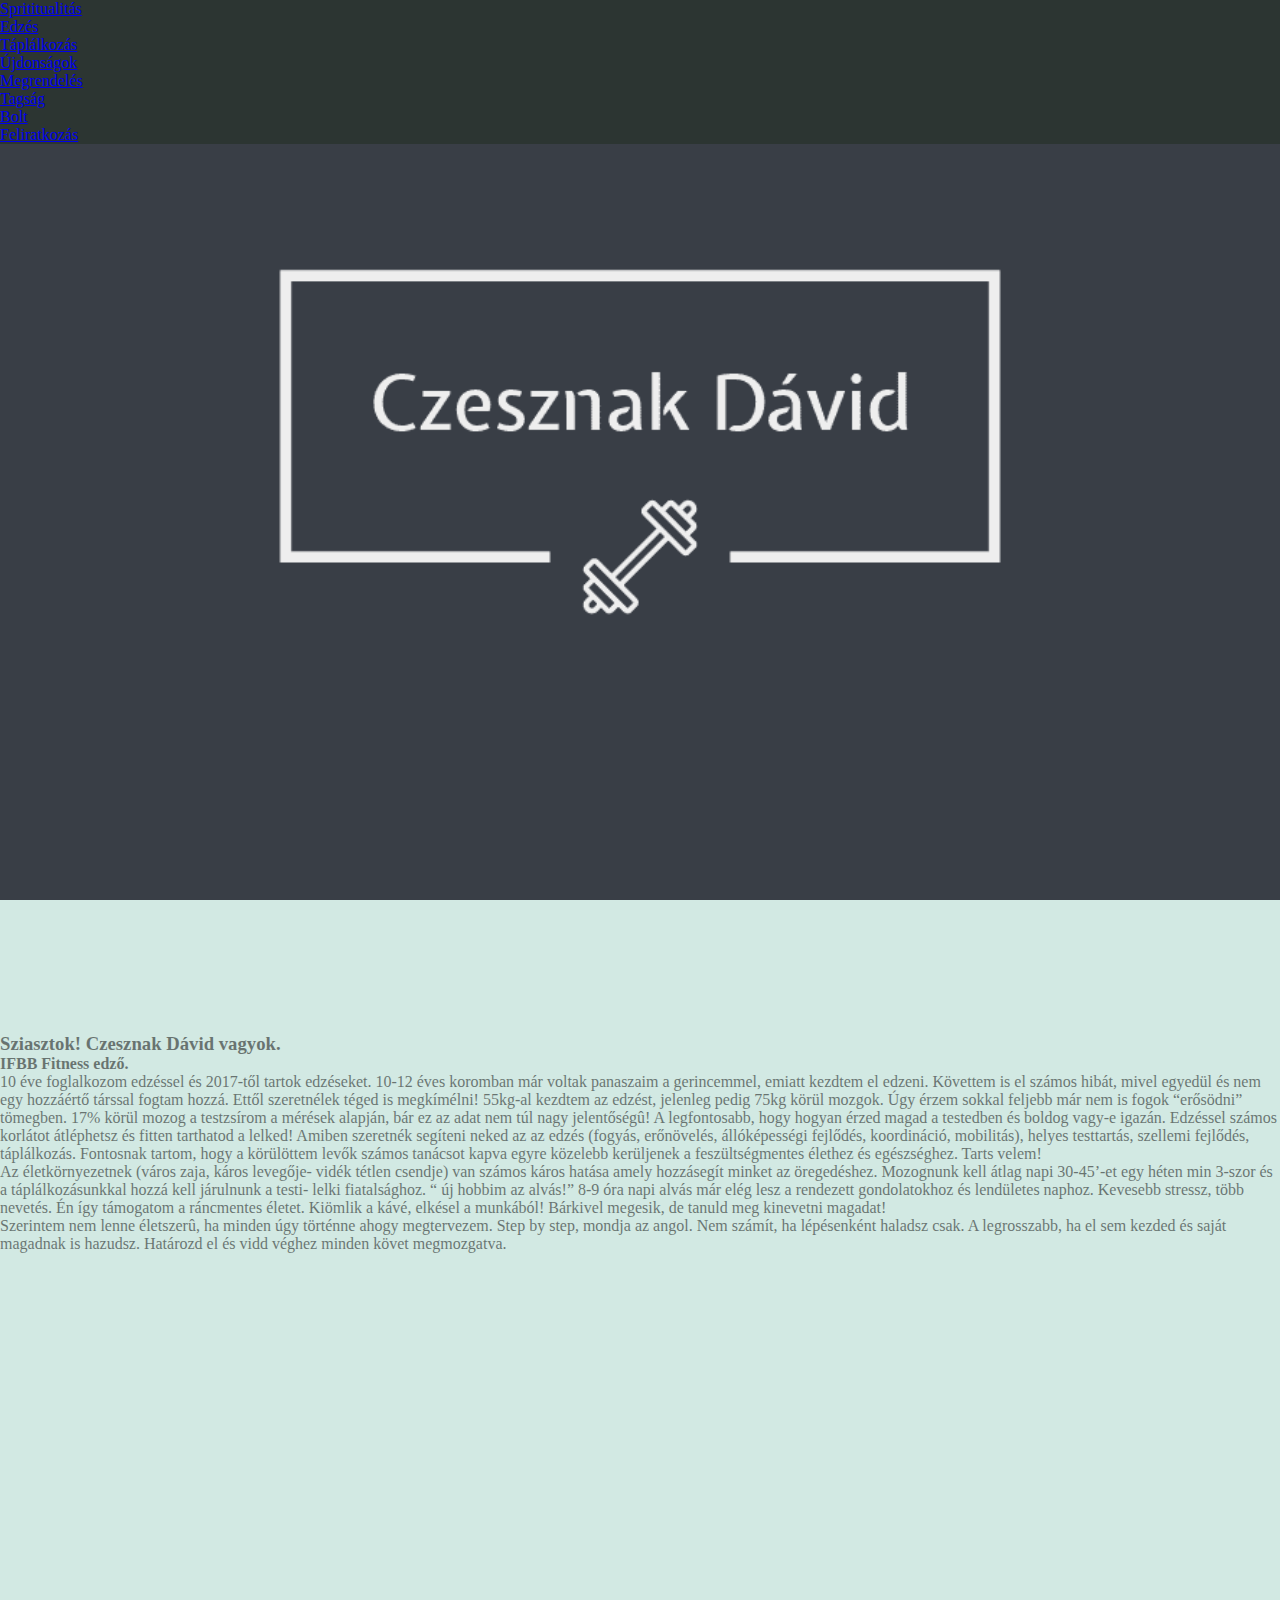
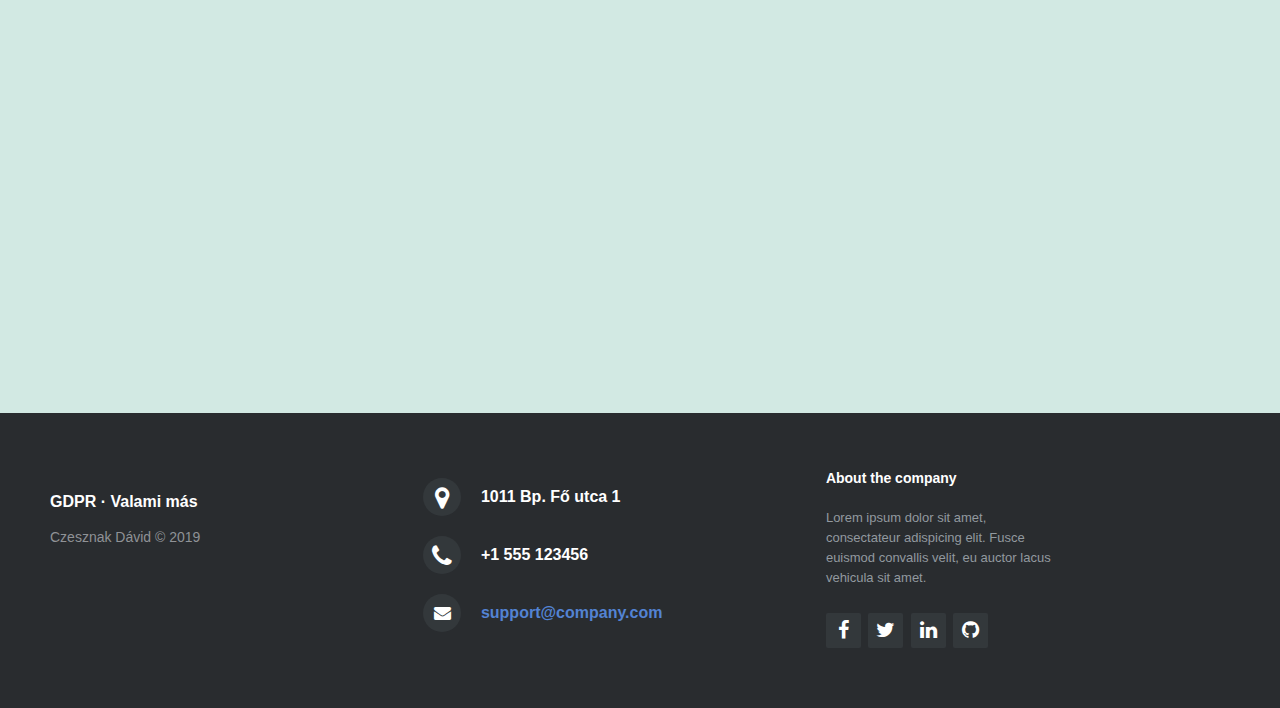
==== index.html @ 1b3cde41 "submission in progress" ====
<!DOCTYPE html>
<html lang="en">
<head>
  <meta charset="UTF-8">
  <meta name="viewport" content="width=device-width, initial-scale=1.0">
  <meta http-equiv="X-UA-Compatible" content="ie=edge">
  <link rel="stylesheet" href="https://stackpath.bootstrapcdn.com/bootstrap/4.1.3/css/bootstrap.min.css" integrity="sha384-MCw98/SFnGE8fJT3GXwEOngsV7Zt27NXFoaoApmYm81iuXoPkFOJwJ8ERdknLPMO" crossorigin="anonymous">
  <link rel="stylesheet" type="text/css" href="css/main.css">
  <link rel="stylesheet" type="text/css" href="css/index.css">
  <!--footer-->
	<link rel="stylesheet" href="http://maxcdn.bootstrapcdn.com/font-awesome/4.2.0/css/font-awesome.min.css">
  <link href="http://fonts.googleapis.com/css?family=Cookie" rel="stylesheet" type="text/css">
  <link rel="stylesheet" type="text/css" href="css/footer.css">
  <title>Czesznak Dávid</title>
</head>
<body>
  <header>
      <div class="pos-f-t">
          <div class="collapse" id="navbarToggleExternalContent">
            <div class="mydark bg-dark p-4">
              <h5 class="text-white h4"></h5>
              <ul class="list-group list-group-flush">
                  <li><a class="link list-group-item bg-dark" href="spirit.html">Sprititualitás</a></li>
                  <li><a class="link list-group-item bg-dark" href="training.html">Edzés</a></li>
                  <li><a class="link list-group-item bg-dark" href="eating.html">Táplálkozás</a></li>
                  <li><a class="link list-group-item bg-dark" href="news.html">Újdonságok</a></li>
                  <li><a class="link list-group-item bg-dark" href="order.html">Megrendelés</a></li>
                  <li><a class="link list-group-item bg-dark" href="membership.html">Tagság</a></li>
                  <li><a class="link list-group-item bg-dark" href="shop.html">Bolt</a></li>
                  <li><a class="link list-group-item bg-dark" href="register.html">Feliratkozás</a></li>
                </ul>
            </div>
          </div>
          <nav class="mydark navbar navbar-dark bg-dark">
            <button class="navbar-toggler" type="button" data-toggle="collapse" data-target="#navbarToggleExternalContent" aria-controls="navbarToggleExternalContent" aria-expanded="false" aria-label="Toggle navigation">
              <span class="navbar-toggler-icon"></span>
            </button>
          </nav>
        </div>

        <div class="cp-nav navbar-expand-lg justify-content-center">
          <nav class="navbar navbar-expand-lg navbar-dark bg-dark justify-content-center" style="background-color: #2C3532;">
            <ul class="navbar-nav nav justify-content-center">
              <li class="nav-item"><a class="nav-link" href="spirit.html">Sprititualitás</a></li>
              <li class="nav-item"><a class="nav-link" href="training.html">Edzés</a></li>
              <li class="nav-item"><a class="nav-link" href="eating.html">Táplálkozás</a></li>
              <li class="nav-item"><a class="nav-link" href="news.html">Újdonságok</a></li>
              <li class="nav-item"><a class="nav-link" href="order.html">Megrendelés</a></li>
              <li class="nav-item"><a class="nav-link" href="membership.html">Tagság</a></li>
              <li class="nav-item"><a class="nav-link" href="shop.html">Bolt</a></li>
              <li class="nav-item"><a class="nav-link" href="submission.html">Feliratkozás</a></li>
            </ul>
          </nav>
        </div>
  </header>
  <div class="header-picture parallax">
  </div>
  <div class="container  align-self-center d-flex align-items-center">
    <div class="content text-justify">
      <h3 class="font-weight-bold">Sziasztok! Czesznak Dávid vagyok.</h3>
      <h4 class="text-uppercase">IFBB Fitness edző. </h4>
      <p></p>
      <p>
        10 éve foglalkozom edzéssel és 2017-től tartok edzéseket.
        10-12 éves koromban már voltak panaszaim a gerincemmel, emiatt kezdtem el edzeni.
        Követtem is el számos hibát, mivel egyedül és nem egy hozzáértő társsal fogtam hozzá.
        Ettől szeretnélek téged is megkímélni! 55kg-al kezdtem az edzést, jelenleg pedig 75kg körül mozgok.
        Úgy érzem sokkal feljebb már nem is fogok “erősödni” tömegben.
        17% körül mozog a testzsírom a mérések alapján, bár ez az adat nem túl nagy jelentőségû!
        A legfontosabb, hogy hogyan érzed magad a testedben és boldog vagy-e igazán.
        Edzéssel számos korlátot átléphetsz és fitten tarthatod a lelked!
        Amiben szeretnék segíteni neked az az edzés (fogyás, erőnövelés, állóképességi fejlődés, koordináció, mobilitás), helyes testtartás, szellemi fejlődés, táplálkozás.
        Fontosnak tartom, hogy a körülöttem levők számos tanácsot kapva egyre közelebb kerüljenek a feszültségmentes élethez és egészséghez. Tarts velem!
      </p>
      <p>  
        Az életkörnyezetnek (város zaja, káros levegője- vidék tétlen csendje) van számos káros hatása amely hozzásegít minket az öregedéshez.
        Mozognunk kell átlag napi 30-45’-et egy héten min 3-szor és a táplálkozásunkkal hozzá kell járulnunk a testi- lelki fiatalsághoz.
        “ új hobbim az alvás!” 8-9 óra napi alvás már elég lesz a rendezett gondolatokhoz és lendületes naphoz.
        Kevesebb stressz, több nevetés. Én így támogatom a ráncmentes életet.
        Kiömlik a kávé, elkésel a munkából! Bárkivel megesik, de tanuld meg kinevetni magadat!
      </p>
      <p>  
        Szerintem nem lenne életszerû, ha minden úgy történne ahogy megtervezem. Step by step, mondja az angol.
        Nem számít, ha lépésenként haladsz csak. A legrosszabb, ha el sem kezded és saját magadnak is hazudsz.
        Határozd el és vidd véghez minden követ megmozgatva.
      </p>
    </div>
  </div>
  <footer class="footer-distributed">
      <div class="footer-left">
          <p class="footer-links">
            <a href="#">GDPR</a>
            ·
            <a href="#">Valami más</a>
          </p>
  
          <p class="footer-company-name">Czesznak Dávid &copy; 2019</p>
        </div>
  
        <div class="footer-center">
  
          <div>
            <i class="fa fa-map-marker"></i>
            <p>1011 Bp. Fő utca 1</p>
          </div>
  
          <div>
            <i class="fa fa-phone"></i>
            <p>+1 555 123456</p>
          </div>
  
          <div>
            <i class="fa fa-envelope"></i>
            <p><a href="mailto:support@company.com">support@company.com</a></p>
          </div>
  
        </div>
  
        <div class="footer-right">
  
          <p class="footer-company-about">
            <span>About the company</span>
            Lorem ipsum dolor sit amet, consectateur adispicing elit. Fusce euismod convallis velit, eu auctor lacus vehicula sit amet.
          </p>
  
          <div class="footer-icons">
  
            <a href="#"><i class="fa fa-facebook"></i></a>
            <a href="#"><i class="fa fa-twitter"></i></a>
            <a href="#"><i class="fa fa-linkedin"></i></a>
            <a href="#"><i class="fa fa-github"></i></a>
  
          </div>
  
        </div>
  </footer>

  <script src="https://code.jquery.com/jquery-3.3.1.slim.min.js" 
  integrity="sha384-q8i/X+965DzO0rT7abK41JStQIAqVgRVzpbzo5smXKp4YfRvH+8abtTE1Pi6jizo" 
  crossorigin="anonymous"></script>
<script src="https://cdnjs.cloudflare.com/ajax/libs/popper.js/1.14.3/umd/popper.min.js" 
integrity="sha384-ZMP7rVo3mIykV+2+9J3UJ46jBk0WLaUAdn689aCwoqbBJiSnjAK/l8WvCWPIPm49" 
crossorigin="anonymous"></script>
<script src="https://stackpath.bootstrapcdn.com/bootstrap/4.1.3/js/bootstrap.min.js" 
integrity="sha384-ChfqqxuZUCnJSK3+MXmPNIyE6ZbWh2IMqE241rYiqJxyMiZ6OW/JmZQ5stwEULTy" 
crossorigin="anonymous"></script>
  <script src="js/app.js" type="text/javascript"></script>
  
</body>
</html>
---- css/main.css ----
*{
  border: 0;
  margin: 0;
  padding: 0;
}

body{
  background-color: #D2E9E3;
}

.cp-nav{
  display: none;
}


.pos-f-t, .collapse, .mydark{
  background-color: #2C3532;
}


.link{
  color: #D8B08C;
  text-decoration: none;
}

.navbar-name{
  color: #9A9DA0;
  width: 100%;
}

.link:hover{
  color: #D2E9E3;;
  text-decoration: none;
  transition: .3s;
}

ul{
  list-style-type: none;
}

.header-picture img{
  padding: 0;
  margin: 0;
  width: 100%;
  height: 100%;
}


.no-cssanimations .cb-slideshow li span {
opacity: 1;
}

@media only screen and (min-width: 992px) {
  header{
    overflow: hidden;
    transition: 0.4s;
    position: fixed;
    width: 100%;
    top: 0;
    z-index: 99;
  }
  .pos-f-t{
    display: none;
  }

  .cp-nav{
    display: block;
    width: 100%;
  }

  .navbar{
    width: 100%;
  }

  .nav-item a{
    text-align: center;
  }

  .slideshow,
.slideshow:after{
  top: 50px;
}

  .container{
    height: 100vh;
  }

  .text-center{
    text-align: center;
    position: absolute;
    top: 50%;
    left: 45%;
    right: 45%;
    opacity: .5;
  }
}
---- css/index.css ----
.parallax{
  background-image: url('/img/facebook_cover_photo_2.png');
  min-height: 550px;
  background-attachment: fixed;
  background-position: center;
  background-repeat: no-repeat;
}

.content{
  opacity: .5;
}

@media only screen and (min-width: 992px){
  .parallax{
    background-image: url('/img/facebook_cover_photo_2.png');
    min-height: 1033px;
    background-attachment: fixed;
    background-position: center;
    background-repeat: no-repeat;
    background-size: cover;
  }
}
---- css/footer.css ----
.footer-distributed{
	background-color: #292c2f;
	box-shadow: 0 1px 1px 0 rgba(0, 0, 0, 0.12);
	box-sizing: border-box;
	width: 100%;
	text-align: left;
	font: bold 16px sans-serif;

	padding: 55px 50px;
	margin-top: 80px;
}

.footer-distributed .footer-left,
.footer-distributed .footer-center,
.footer-distributed .footer-right{
	display: inline-block;
	vertical-align: top;
}

/* Footer left */

.footer-distributed .footer-left{
	width: 30%;
}

/* The company logo */

.footer-distributed h3{
	color:  #ffffff;
	font: normal 36px 'Cookie', cursive;
	margin: 0;
}

.footer-distributed h3 span{
	color:  #5383d3;
}

/* Footer links */

.footer-distributed .footer-links{
	color:  #ffffff;
	margin: 20px 0 12px;
	padding: 0;
}

.footer-distributed .footer-links a{
	display:inline-block;
	line-height: 1.8;
	text-decoration: none;
	color:  inherit;
}

.footer-distributed .footer-company-name{
	color:  #8f9296;
	font-size: 14px;
	font-weight: normal;
	margin: 0;
}

/* Footer Center */

.footer-distributed .footer-center{
	width: 35%;
}

.footer-distributed .footer-center i{
	background-color:  #33383b;
	color: #ffffff;
	font-size: 25px;
	width: 38px;
	height: 38px;
	border-radius: 50%;
	text-align: center;
	line-height: 42px;
	margin: 10px 15px;
	vertical-align: middle;
}

.footer-distributed .footer-center i.fa-envelope{
	font-size: 17px;
	line-height: 38px;
}

.footer-distributed .footer-center p{
	display: inline-block;
	color: #ffffff;
	vertical-align: middle;
	margin:0;
}

.footer-distributed .footer-center p span{
	display:block;
	font-weight: normal;
	font-size:14px;
	line-height:2;
}

.footer-distributed .footer-center p a{
	color:  #5383d3;
	text-decoration: none;;
}


/* Footer Right */

.footer-distributed .footer-right{
	width: 20%;
}

.footer-distributed .footer-company-about{
	line-height: 20px;
	color:  #92999f;
	font-size: 13px;
	font-weight: normal;
	margin: 0;
}

.footer-distributed .footer-company-about span{
	display: block;
	color:  #ffffff;
	font-size: 14px;
	font-weight: bold;
	margin-bottom: 20px;
}

.footer-distributed .footer-icons{
	margin-top: 25px;
}

.footer-distributed .footer-icons a{
	display: inline-block;
	width: 35px;
	height: 35px;
	cursor: pointer;
	background-color:  #33383b;
	border-radius: 2px;

	font-size: 20px;
	color: #ffffff;
	text-align: center;
	line-height: 35px;

	margin-right: 3px;
	margin-bottom: 5px;
}


/* If you don't want the footer to be responsive, remove these media queries */

@media (max-width: 880px) {

	.footer-distributed{
		font: bold 14px sans-serif;
	}

	.footer-distributed .footer-left,
	.footer-distributed .footer-center,
	.footer-distributed .footer-right{
		display: block;
		width: 100%;
		margin-bottom: 40px;
		text-align: center;
	}

	.footer-distributed .footer-center i{
		margin-left: 0;
	}

}
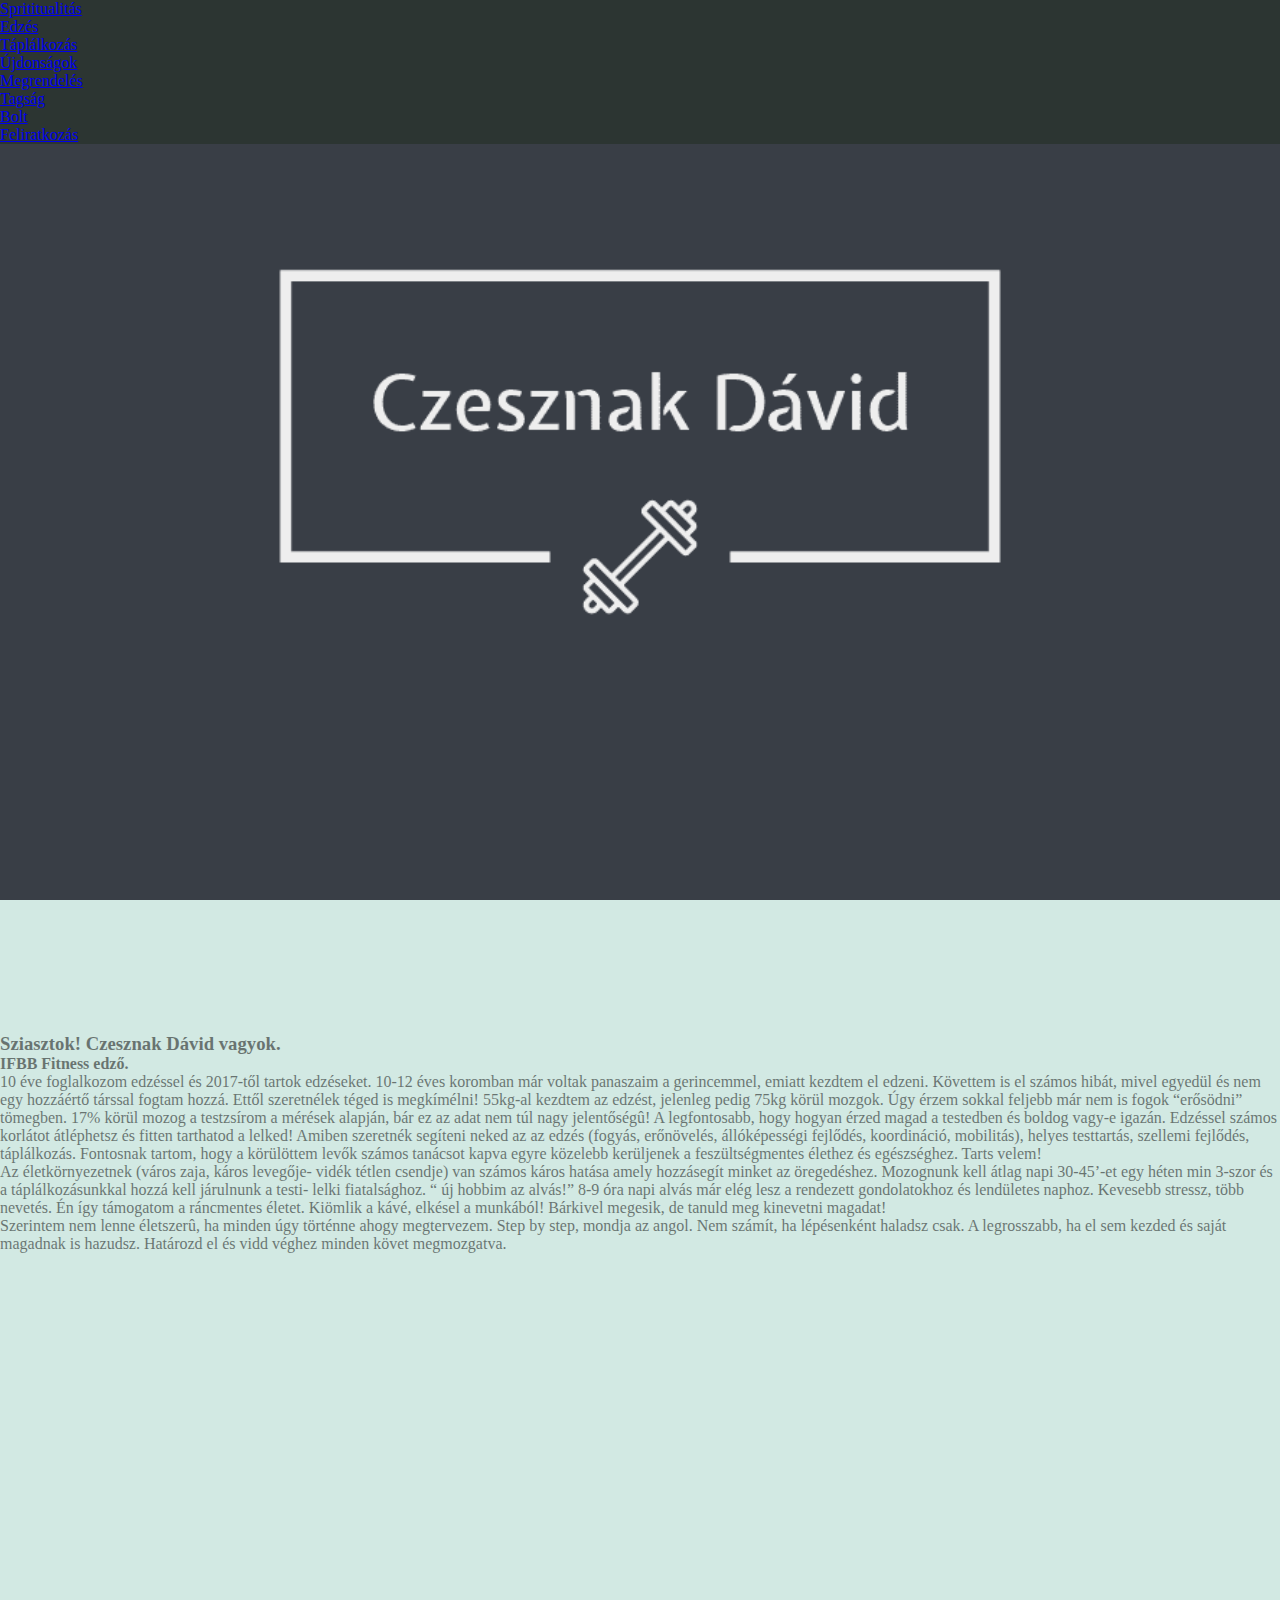
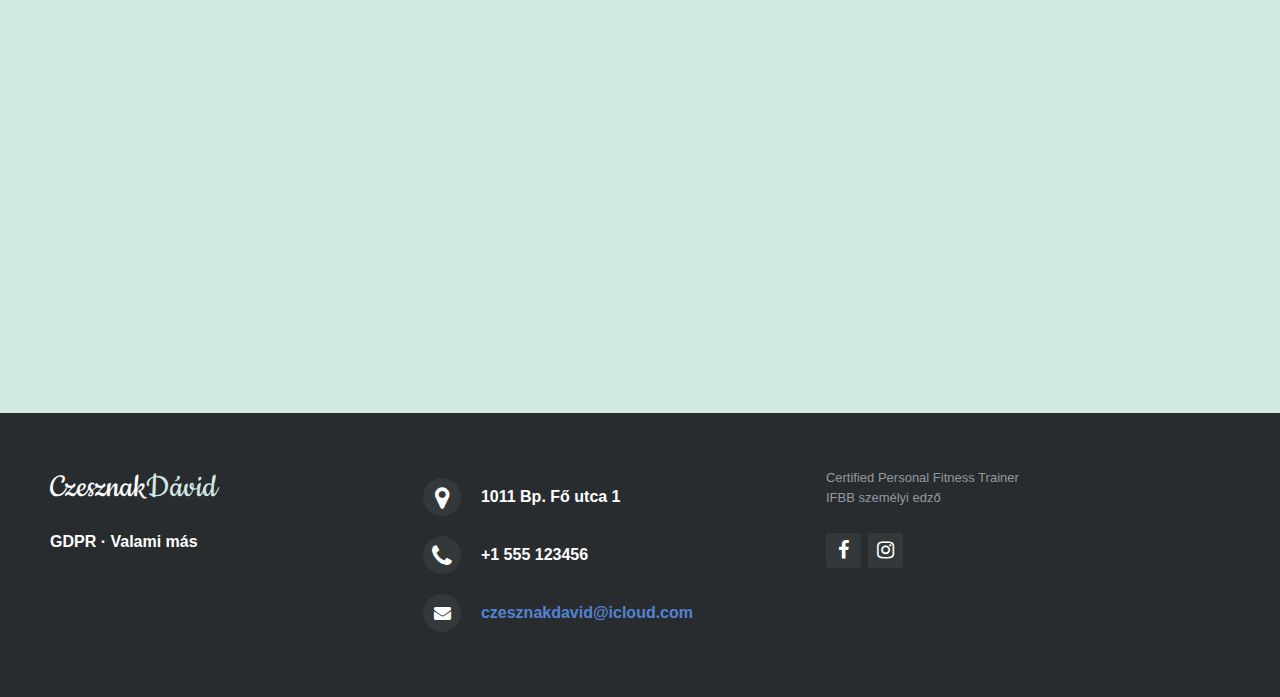
==== commit 7ee973ab: "membership + footer" ====
--- a/index.html
+++ b/index.html
@@ -27,7 +27,7 @@
                   <li><a class="link list-group-item bg-dark" href="order.html">Megrendelés</a></li>
                   <li><a class="link list-group-item bg-dark" href="membership.html">Tagság</a></li>
                   <li><a class="link list-group-item bg-dark" href="shop.html">Bolt</a></li>
-                  <li><a class="link list-group-item bg-dark" href="register.html">Feliratkozás</a></li>
+                  <li><a class="link list-group-item bg-dark" href="subscribe.html">Feliratkozás</a></li>
                 </ul>
             </div>
           </div>
@@ -48,7 +48,7 @@
               <li class="nav-item"><a class="nav-link" href="order.html">Megrendelés</a></li>
               <li class="nav-item"><a class="nav-link" href="membership.html">Tagság</a></li>
               <li class="nav-item"><a class="nav-link" href="shop.html">Bolt</a></li>
-              <li class="nav-item"><a class="nav-link" href="submission.html">Feliratkozás</a></li>
+              <li class="nav-item"><a class="nav-link" href="subscribe.html">Feliratkozás</a></li>
             </ul>
           </nav>
         </div>
@@ -88,13 +88,12 @@
   </div>
   <footer class="footer-distributed">
       <div class="footer-left">
+          <h3>Czesznak<span>Dávid</span></h3>
           <p class="footer-links">
             <a href="#">GDPR</a>
             ·
             <a href="#">Valami más</a>
           </p>
-  
-          <p class="footer-company-name">Czesznak Dávid &copy; 2019</p>
         </div>
   
         <div class="footer-center">
@@ -111,7 +110,7 @@
   
           <div>
             <i class="fa fa-envelope"></i>
-            <p><a href="mailto:support@company.com">support@company.com</a></p>
+            <p><a href="mailto:czesznakdavid@icloud.com">czesznakdavid@icloud.com</a></p>
           </div>
   
         </div>
@@ -119,16 +118,15 @@
         <div class="footer-right">
   
           <p class="footer-company-about">
-            <span>About the company</span>
-            Lorem ipsum dolor sit amet, consectateur adispicing elit. Fusce euismod convallis velit, eu auctor lacus vehicula sit amet.
+            
+            Certified Personal Fitness Trainer <br>
+            IFBB személyi edző
           </p>
   
           <div class="footer-icons">
   
             <a href="#"><i class="fa fa-facebook"></i></a>
-            <a href="#"><i class="fa fa-twitter"></i></a>
-            <a href="#"><i class="fa fa-linkedin"></i></a>
-            <a href="#"><i class="fa fa-github"></i></a>
+            <a href="#"><i class="fa fa-instagram"></i></a>
   
           </div>
   
--- a/css/footer.css
+++ b/css/footer.css
@@ -32,7 +32,7 @@
 }
 
 .footer-distributed h3 span{
-	color:  #5383d3;
+	color:  #d2e9e3;
 }
 
 /* Footer links */
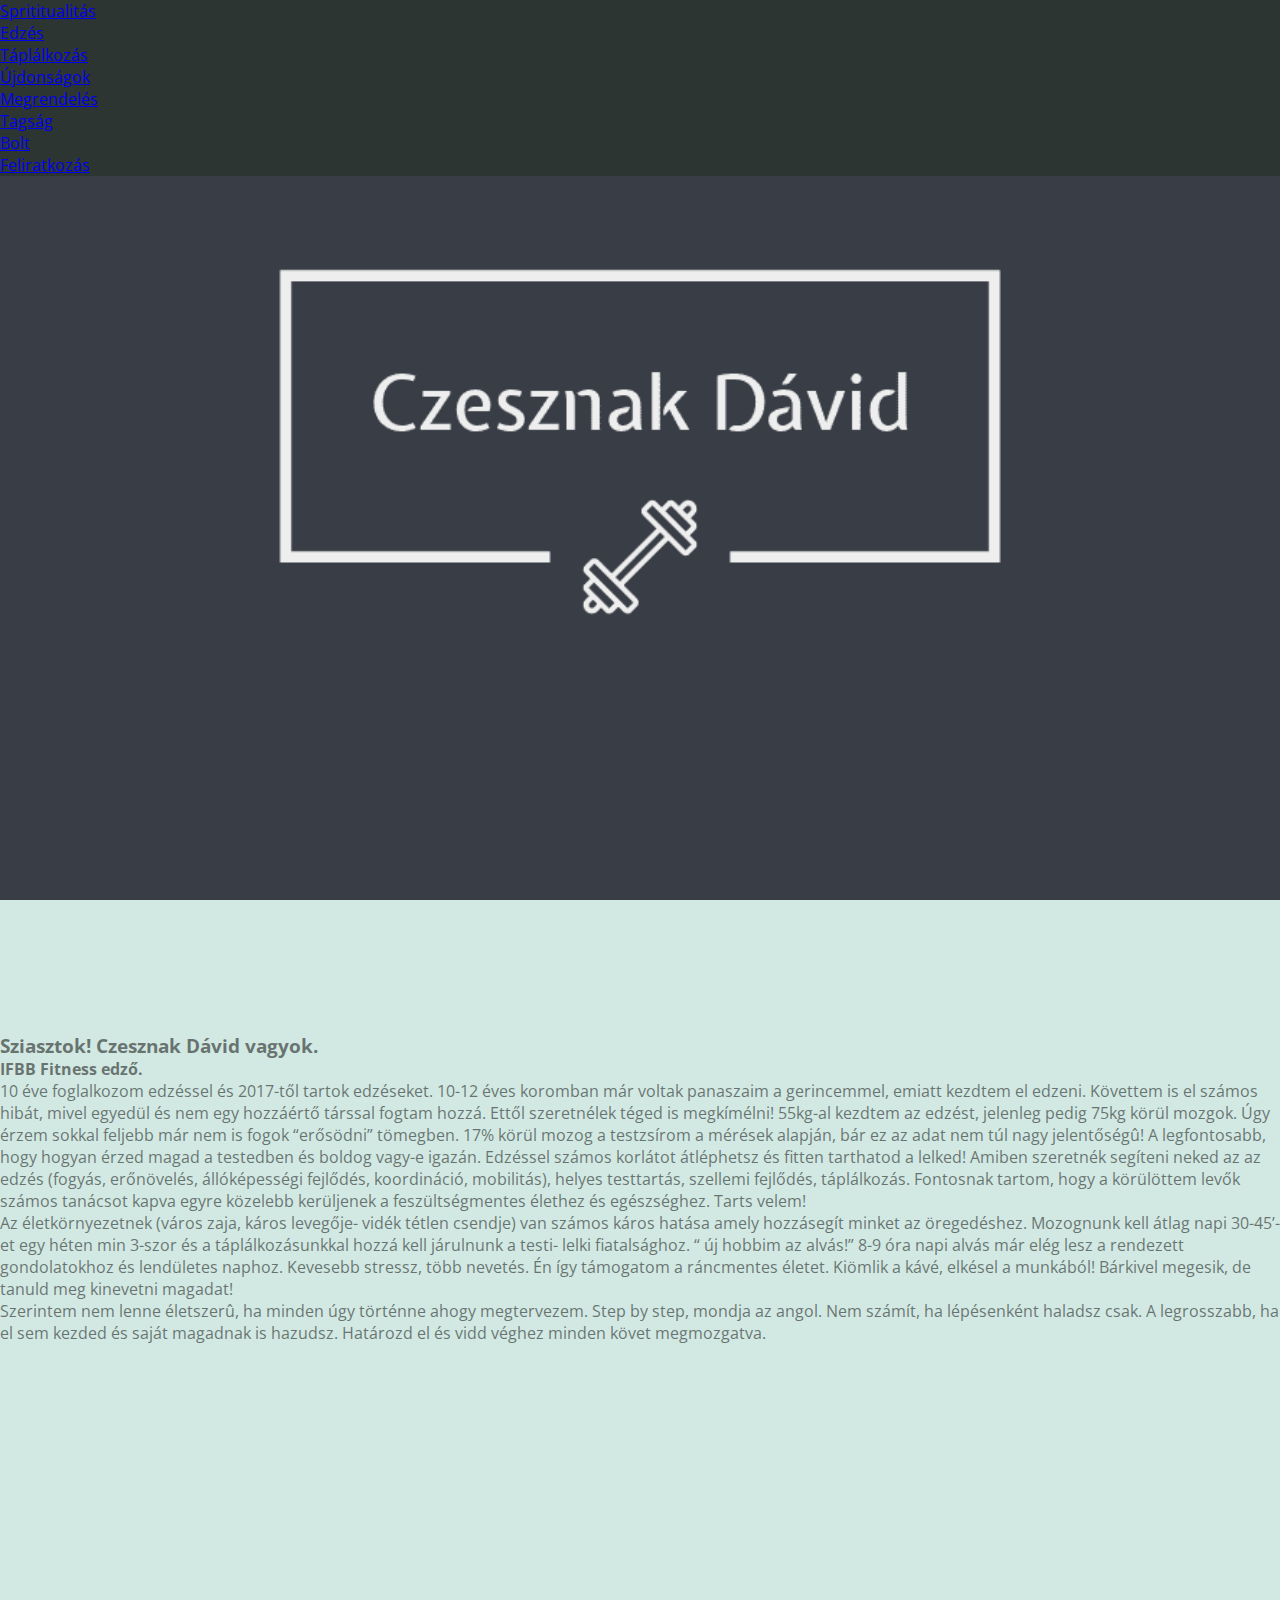
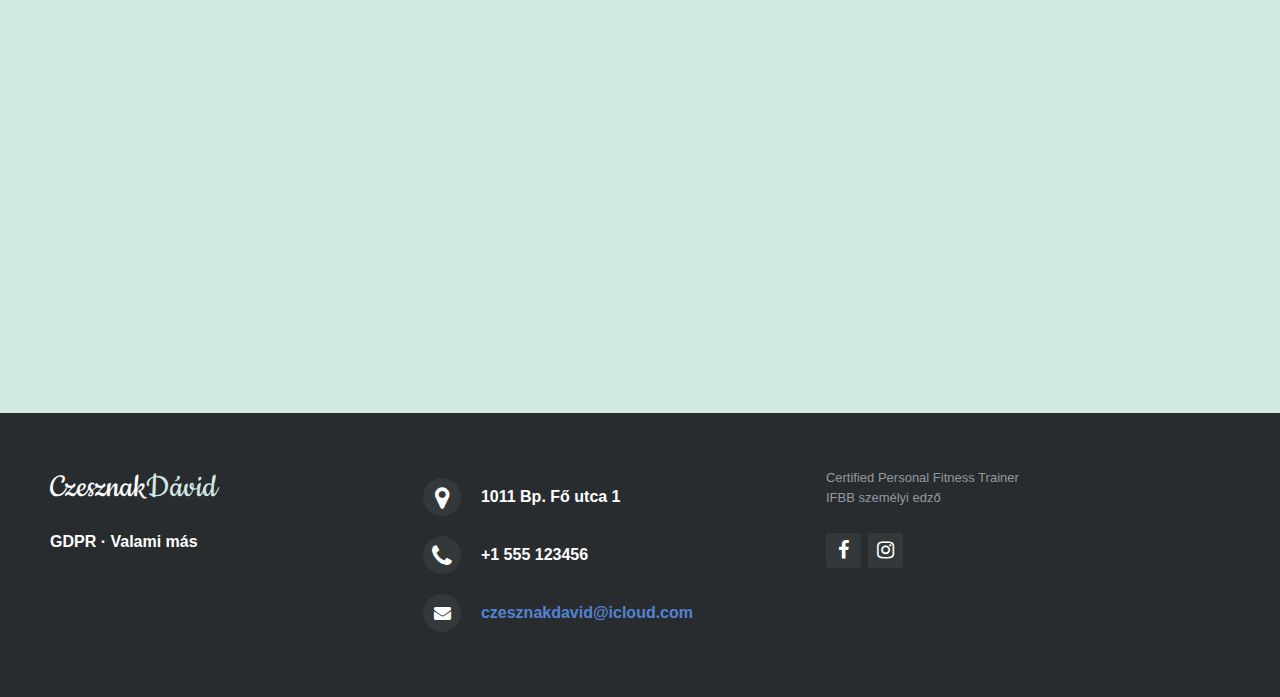
==== commit 25244c96: "set font-family" ====
--- a/index.html
+++ b/index.html
@@ -7,6 +7,7 @@
   <link rel="stylesheet" href="https://stackpath.bootstrapcdn.com/bootstrap/4.1.3/css/bootstrap.min.css" integrity="sha384-MCw98/SFnGE8fJT3GXwEOngsV7Zt27NXFoaoApmYm81iuXoPkFOJwJ8ERdknLPMO" crossorigin="anonymous">
   <link rel="stylesheet" type="text/css" href="css/main.css">
   <link rel="stylesheet" type="text/css" href="css/index.css">
+  <link href="https://fonts.googleapis.com/css?family=Open+Sans&display=swap" rel="stylesheet"> 
   <!--footer-->
 	<link rel="stylesheet" href="http://maxcdn.bootstrapcdn.com/font-awesome/4.2.0/css/font-awesome.min.css">
   <link href="http://fonts.googleapis.com/css?family=Cookie" rel="stylesheet" type="text/css">
--- a/css/main.css
+++ b/css/main.css
@@ -6,6 +6,7 @@
 
 body{
   background-color: #D2E9E3;
+  font-family: 'Open Sans', sans-serif;
 }
 
 .cp-nav{
--- a/css/index.css
+++ b/css/index.css
@@ -1,3 +1,7 @@
+body{
+  font-family: 'Open Sans', sans-serif;
+}
+
 .parallax{
   background-image: url('/img/facebook_cover_photo_2.png');
   min-height: 550px;
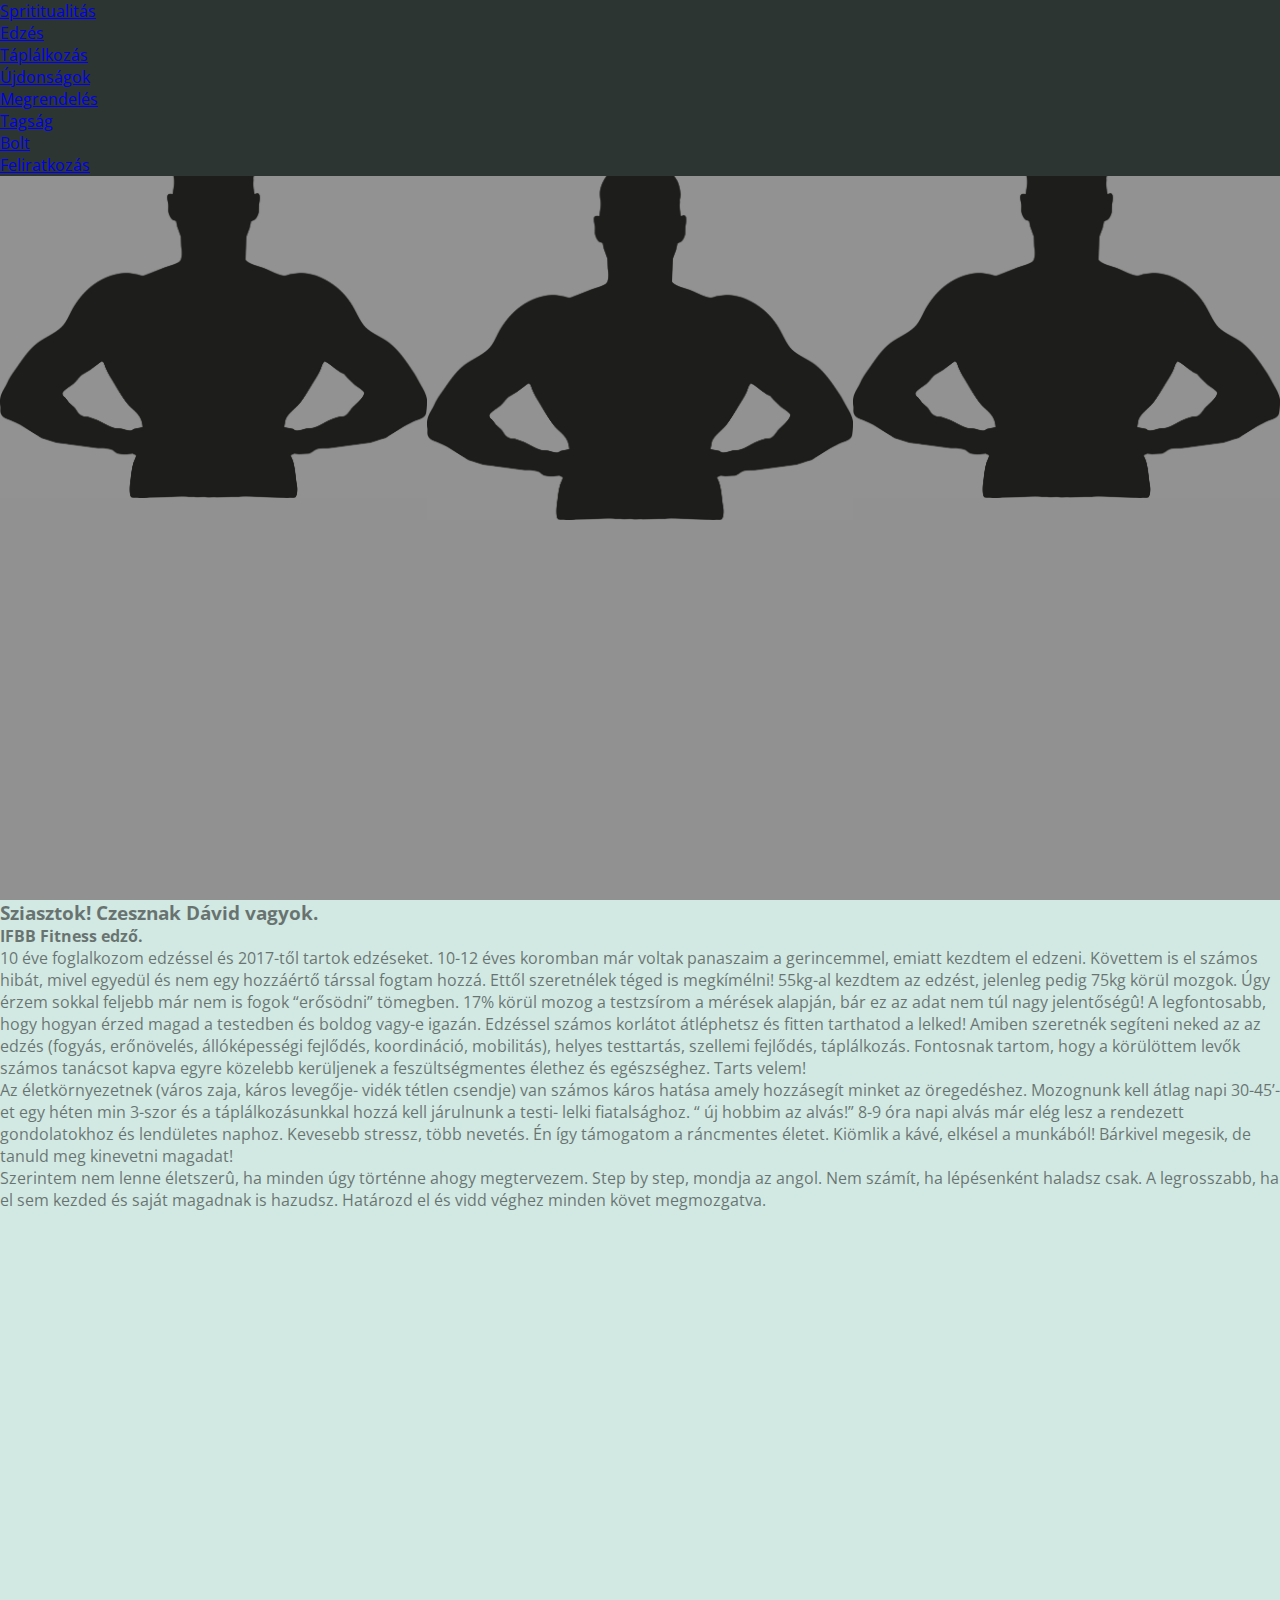
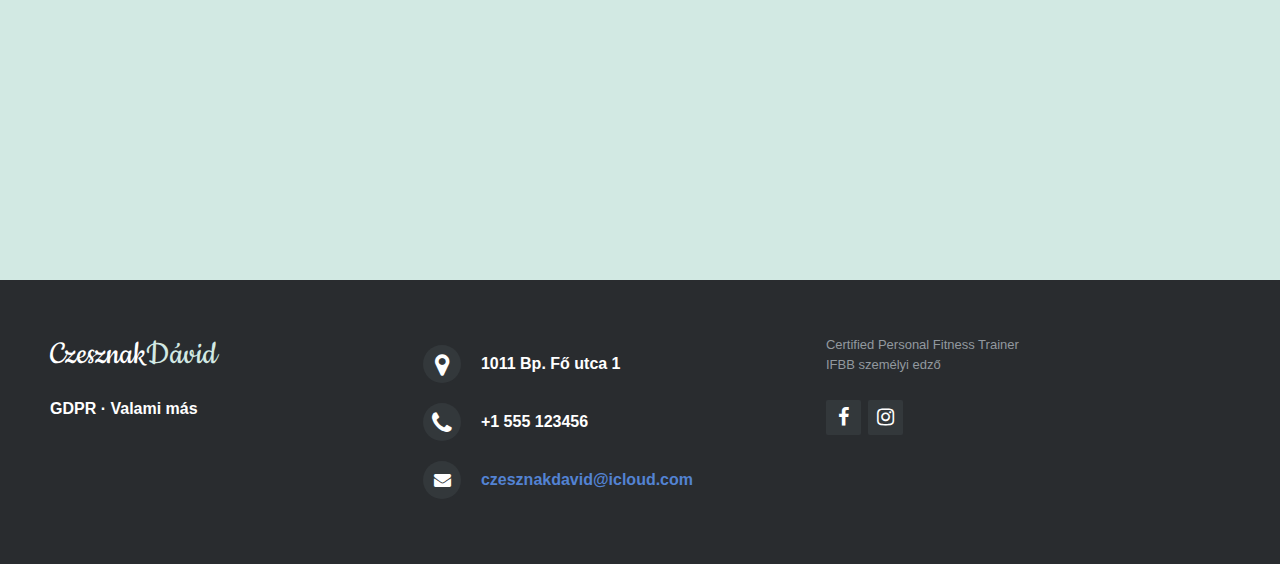
==== commit 5dc2401d: "change index.html header img" ====
--- a/index.html
+++ b/index.html
@@ -1,149 +1,179 @@
 <!DOCTYPE html>
 <html lang="en">
 <head>
-  <meta charset="UTF-8">
-  <meta name="viewport" content="width=device-width, initial-scale=1.0">
-  <meta http-equiv="X-UA-Compatible" content="ie=edge">
-  <link rel="stylesheet" href="https://stackpath.bootstrapcdn.com/bootstrap/4.1.3/css/bootstrap.min.css" integrity="sha384-MCw98/SFnGE8fJT3GXwEOngsV7Zt27NXFoaoApmYm81iuXoPkFOJwJ8ERdknLPMO" crossorigin="anonymous">
-  <link rel="stylesheet" type="text/css" href="css/main.css">
-  <link rel="stylesheet" type="text/css" href="css/index.css">
-  <link href="https://fonts.googleapis.com/css?family=Open+Sans&display=swap" rel="stylesheet"> 
-  <!--footer-->
-	<link rel="stylesheet" href="http://maxcdn.bootstrapcdn.com/font-awesome/4.2.0/css/font-awesome.min.css">
-  <link href="http://fonts.googleapis.com/css?family=Cookie" rel="stylesheet" type="text/css">
-  <link rel="stylesheet" type="text/css" href="css/footer.css">
-  <title>Czesznak Dávid</title>
+    <meta charset="UTF-8">
+    <meta name="viewport" content="width=device-width, initial-scale=1.0">
+    <meta http-equiv="X-UA-Compatible" content="ie=edge">
+    <link rel="stylesheet" href="https://stackpath.bootstrapcdn.com/bootstrap/4.1.3/css/bootstrap.min.css"
+          integrity="sha384-MCw98/SFnGE8fJT3GXwEOngsV7Zt27NXFoaoApmYm81iuXoPkFOJwJ8ERdknLPMO" crossorigin="anonymous">
+    <link rel="stylesheet" type="text/css" href="css/main.css">
+    <link rel="stylesheet" type="text/css" href="css/index.css">
+    <link href="https://fonts.googleapis.com/css?family=Open+Sans&display=swap" rel="stylesheet">
+    <!--footer-->
+    <link rel="stylesheet" href="http://maxcdn.bootstrapcdn.com/font-awesome/4.2.0/css/font-awesome.min.css">
+    <link href="http://fonts.googleapis.com/css?family=Cookie" rel="stylesheet" type="text/css">
+    <link rel="stylesheet" type="text/css" href="css/footer.css">
+    <title>Czesznak Dávid</title>
 </head>
 <body>
-  <header>
-      <div class="pos-f-t">
-          <div class="collapse" id="navbarToggleExternalContent">
+<header>
+    <div class="pos-f-t">
+        <div class="collapse" id="navbarToggleExternalContent">
             <div class="mydark bg-dark p-4">
-              <h5 class="text-white h4"></h5>
-              <ul class="list-group list-group-flush">
-                  <li><a class="link list-group-item bg-dark" href="spirit.html">Sprititualitás</a></li>
-                  <li><a class="link list-group-item bg-dark" href="training.html">Edzés</a></li>
-                  <li><a class="link list-group-item bg-dark" href="eating.html">Táplálkozás</a></li>
-                  <li><a class="link list-group-item bg-dark" href="news.html">Újdonságok</a></li>
-                  <li><a class="link list-group-item bg-dark" href="order.html">Megrendelés</a></li>
-                  <li><a class="link list-group-item bg-dark" href="membership.html">Tagság</a></li>
-                  <li><a class="link list-group-item bg-dark" href="shop.html">Bolt</a></li>
-                  <li><a class="link list-group-item bg-dark" href="subscribe.html">Feliratkozás</a></li>
+                <h5 class="text-white h4"></h5>
+                <ul class="list-group list-group-flush">
+                    <li><a class="link list-group-item bg-dark" href="spirit.html">Sprititualitás</a></li>
+                    <li><a class="link list-group-item bg-dark" href="training.html">Edzés</a></li>
+                    <li><a class="link list-group-item bg-dark" href="eating.html">Táplálkozás</a></li>
+                    <li><a class="link list-group-item bg-dark" href="news.html">Újdonságok</a></li>
+                    <li><a class="link list-group-item bg-dark" href="order.html">Megrendelés</a></li>
+                    <li><a class="link list-group-item bg-dark" href="membership.html">Tagság</a></li>
+                    <li><a class="link list-group-item bg-dark" href="shop.html">Bolt</a></li>
+                    <li><a class="link list-group-item bg-dark" href="subscribe.html">Feliratkozás</a></li>
                 </ul>
             </div>
-          </div>
-          <nav class="mydark navbar navbar-dark bg-dark">
-            <button class="navbar-toggler" type="button" data-toggle="collapse" data-target="#navbarToggleExternalContent" aria-controls="navbarToggleExternalContent" aria-expanded="false" aria-label="Toggle navigation">
-              <span class="navbar-toggler-icon"></span>
+        </div>
+        <nav class="mydark navbar navbar-dark bg-dark">
+            <button class="navbar-toggler" type="button" data-toggle="collapse"
+                    data-target="#navbarToggleExternalContent" aria-controls="navbarToggleExternalContent"
+                    aria-expanded="false" aria-label="Toggle navigation">
+                <span class="navbar-toggler-icon"></span>
             </button>
-          </nav>
+        </nav>
+    </div>
+
+    <div class="cp-nav navbar-expand-lg justify-content-center">
+        <nav class="navbar navbar-expand-lg navbar-dark bg-dark justify-content-center"
+             style="background-color: #2C3532;">
+            <ul class="navbar-nav nav justify-content-center">
+                <li class="nav-item"><a class="nav-link" href="spirit.html">Sprititualitás</a></li>
+                <li class="nav-item"><a class="nav-link" href="training.html">Edzés</a></li>
+                <li class="nav-item"><a class="nav-link" href="eating.html">Táplálkozás</a></li>
+                <li class="nav-item"><a class="nav-link" href="news.html">Újdonságok</a></li>
+                <li class="nav-item"><a class="nav-link" href="order.html">Megrendelés</a></li>
+                <li class="nav-item"><a class="nav-link" href="membership.html">Tagság</a></li>
+                <li class="nav-item"><a class="nav-link" href="shop.html">Bolt</a></li>
+                <li class="nav-item"><a class="nav-link" href="subscribe.html">Feliratkozás</a></li>
+            </ul>
+        </nav>
+    </div>
+</header>
+<div class="header-picture">
+    <div class="parallax">
+        <div class="column article image overlay">
+            <img src="/img/David_vektor_bg.jpg" alt="Gold" style="width:100%">
         </div>
-
-        <div class="cp-nav navbar-expand-lg justify-content-center">
-          <nav class="navbar navbar-expand-lg navbar-dark bg-dark justify-content-center" style="background-color: #2C3532;">
-            <ul class="navbar-nav nav justify-content-center">
-              <li class="nav-item"><a class="nav-link" href="spirit.html">Sprititualitás</a></li>
-              <li class="nav-item"><a class="nav-link" href="training.html">Edzés</a></li>
-              <li class="nav-item"><a class="nav-link" href="eating.html">Táplálkozás</a></li>
-              <li class="nav-item"><a class="nav-link" href="news.html">Újdonságok</a></li>
-              <li class="nav-item"><a class="nav-link" href="order.html">Megrendelés</a></li>
-              <li class="nav-item"><a class="nav-link" href="membership.html">Tagság</a></li>
-              <li class="nav-item"><a class="nav-link" href="shop.html">Bolt</a></li>
-              <li class="nav-item"><a class="nav-link" href="subscribe.html">Feliratkozás</a></li>
-            </ul>
-          </nav>
+        <div class="column">
+                <a style="position: relative; top: 50%; left: 44%;" id="button" class="btn btn-outline-secondary" href="#container"
+                role="button">Mutass többet</a>
+            <img src="/img/David_vektor_bg.jpg" alt="Silver" style="width:100%">
+            
         </div>
-  </header>
-  <div class="header-picture parallax">
-  </div>
-  <div class="container  align-self-center d-flex align-items-center">
+        <div class="column">
+            <img src="/img/David_vektor_bg.jpg" alt="Bronse" style="width:100%;">
+        </div>
+    </div>
+</div>
+<div class="container  align-self-center d-flex align-items-center" id="container">
     <div class="content text-justify">
-      <h3 class="font-weight-bold">Sziasztok! Czesznak Dávid vagyok.</h3>
-      <h4 class="text-uppercase">IFBB Fitness edző. </h4>
-      <p></p>
-      <p>
-        10 éve foglalkozom edzéssel és 2017-től tartok edzéseket.
-        10-12 éves koromban már voltak panaszaim a gerincemmel, emiatt kezdtem el edzeni.
-        Követtem is el számos hibát, mivel egyedül és nem egy hozzáértő társsal fogtam hozzá.
-        Ettől szeretnélek téged is megkímélni! 55kg-al kezdtem az edzést, jelenleg pedig 75kg körül mozgok.
-        Úgy érzem sokkal feljebb már nem is fogok “erősödni” tömegben.
-        17% körül mozog a testzsírom a mérések alapján, bár ez az adat nem túl nagy jelentőségû!
-        A legfontosabb, hogy hogyan érzed magad a testedben és boldog vagy-e igazán.
-        Edzéssel számos korlátot átléphetsz és fitten tarthatod a lelked!
-        Amiben szeretnék segíteni neked az az edzés (fogyás, erőnövelés, állóképességi fejlődés, koordináció, mobilitás), helyes testtartás, szellemi fejlődés, táplálkozás.
-        Fontosnak tartom, hogy a körülöttem levők számos tanácsot kapva egyre közelebb kerüljenek a feszültségmentes élethez és egészséghez. Tarts velem!
-      </p>
-      <p>  
-        Az életkörnyezetnek (város zaja, káros levegője- vidék tétlen csendje) van számos káros hatása amely hozzásegít minket az öregedéshez.
-        Mozognunk kell átlag napi 30-45’-et egy héten min 3-szor és a táplálkozásunkkal hozzá kell járulnunk a testi- lelki fiatalsághoz.
-        “ új hobbim az alvás!” 8-9 óra napi alvás már elég lesz a rendezett gondolatokhoz és lendületes naphoz.
-        Kevesebb stressz, több nevetés. Én így támogatom a ráncmentes életet.
-        Kiömlik a kávé, elkésel a munkából! Bárkivel megesik, de tanuld meg kinevetni magadat!
-      </p>
-      <p>  
-        Szerintem nem lenne életszerû, ha minden úgy történne ahogy megtervezem. Step by step, mondja az angol.
-        Nem számít, ha lépésenként haladsz csak. A legrosszabb, ha el sem kezded és saját magadnak is hazudsz.
-        Határozd el és vidd véghez minden követ megmozgatva.
-      </p>
+        <h3 class="font-weight-bold">Sziasztok! Czesznak Dávid vagyok.</h3>
+        <h4 class="text-uppercase">IFBB Fitness edző. </h4>
+        <p></p>
+        <p>
+            10 éve foglalkozom edzéssel és 2017-től tartok edzéseket.
+            10-12 éves koromban már voltak panaszaim a gerincemmel, emiatt kezdtem el edzeni.
+            Követtem is el számos hibát, mivel egyedül és nem egy hozzáértő társsal fogtam hozzá.
+            Ettől szeretnélek téged is megkímélni! 55kg-al kezdtem az edzést, jelenleg pedig 75kg körül mozgok.
+            Úgy érzem sokkal feljebb már nem is fogok “erősödni” tömegben.
+            17% körül mozog a testzsírom a mérések alapján, bár ez az adat nem túl nagy jelentőségû!
+            A legfontosabb, hogy hogyan érzed magad a testedben és boldog vagy-e igazán.
+            Edzéssel számos korlátot átléphetsz és fitten tarthatod a lelked!
+            Amiben szeretnék segíteni neked az az edzés (fogyás, erőnövelés, állóképességi fejlődés, koordináció,
+            mobilitás), helyes testtartás, szellemi fejlődés, táplálkozás.
+            Fontosnak tartom, hogy a körülöttem levők számos tanácsot kapva egyre közelebb kerüljenek a feszültségmentes
+            élethez és egészséghez. Tarts velem!
+        </p>
+        <p>
+            Az életkörnyezetnek (város zaja, káros levegője- vidék tétlen csendje) van számos káros hatása amely
+            hozzásegít minket az öregedéshez.
+            Mozognunk kell átlag napi 30-45’-et egy héten min 3-szor és a táplálkozásunkkal hozzá kell járulnunk a
+            testi- lelki fiatalsághoz.
+            “ új hobbim az alvás!” 8-9 óra napi alvás már elég lesz a rendezett gondolatokhoz és lendületes naphoz.
+            Kevesebb stressz, több nevetés. Én így támogatom a ráncmentes életet.
+            Kiömlik a kávé, elkésel a munkából! Bárkivel megesik, de tanuld meg kinevetni magadat!
+        </p>
+        <p>
+            Szerintem nem lenne életszerû, ha minden úgy történne ahogy megtervezem. Step by step, mondja az angol.
+            Nem számít, ha lépésenként haladsz csak. A legrosszabb, ha el sem kezded és saját magadnak is hazudsz.
+            Határozd el és vidd véghez minden követ megmozgatva.
+        </p>
     </div>
-  </div>
-  <footer class="footer-distributed">
-      <div class="footer-left">
-          <h3>Czesznak<span>Dávid</span></h3>
-          <p class="footer-links">
+</div>
+<footer class="footer-distributed">
+    <div class="footer-left">
+        <h3>Czesznak<span>Dávid</span></h3>
+        <p class="footer-links">
             <a href="#">GDPR</a>
             ·
             <a href="#">Valami más</a>
-          </p>
-        </div>
-  
-        <div class="footer-center">
-  
-          <div>
+        </p>
+    </div>
+
+    <div class="footer-center">
+
+        <div>
             <i class="fa fa-map-marker"></i>
             <p>1011 Bp. Fő utca 1</p>
-          </div>
-  
-          <div>
+        </div>
+
+        <div>
             <i class="fa fa-phone"></i>
             <p>+1 555 123456</p>
-          </div>
-  
-          <div>
+        </div>
+
+        <div>
             <i class="fa fa-envelope"></i>
             <p><a href="mailto:czesznakdavid@icloud.com">czesznakdavid@icloud.com</a></p>
-          </div>
-  
         </div>
-  
-        <div class="footer-right">
-  
-          <p class="footer-company-about">
-            
+
+    </div>
+
+    <div class="footer-right">
+
+        <p class="footer-company-about">
+
             Certified Personal Fitness Trainer <br>
             IFBB személyi edző
-          </p>
-  
-          <div class="footer-icons">
-  
+        </p>
+
+        <div class="footer-icons">
+
             <a href="#"><i class="fa fa-facebook"></i></a>
             <a href="#"><i class="fa fa-instagram"></i></a>
-  
-          </div>
-  
+
         </div>
-  </footer>
 
-  <script src="https://code.jquery.com/jquery-3.3.1.slim.min.js" 
-  integrity="sha384-q8i/X+965DzO0rT7abK41JStQIAqVgRVzpbzo5smXKp4YfRvH+8abtTE1Pi6jizo" 
-  crossorigin="anonymous"></script>
-<script src="https://cdnjs.cloudflare.com/ajax/libs/popper.js/1.14.3/umd/popper.min.js" 
-integrity="sha384-ZMP7rVo3mIykV+2+9J3UJ46jBk0WLaUAdn689aCwoqbBJiSnjAK/l8WvCWPIPm49" 
-crossorigin="anonymous"></script>
-<script src="https://stackpath.bootstrapcdn.com/bootstrap/4.1.3/js/bootstrap.min.js" 
-integrity="sha384-ChfqqxuZUCnJSK3+MXmPNIyE6ZbWh2IMqE241rYiqJxyMiZ6OW/JmZQ5stwEULTy" 
-crossorigin="anonymous"></script>
-  <script src="js/app.js" type="text/javascript"></script>
-  
+    </div>
+</footer>
+
+<script src="https://ajax.googleapis.com/ajax/libs/jquery/2.1.1/jquery.min.js">
+    $("#button").click(function(e){
+    e.preventDefault();
+    $('html, body').animate({
+        scrollTop: $("#container").offset().top
+    }, 2000);
+});
+</script>
+<script src="https://code.jquery.com/jquery-3.3.1.slim.min.js"
+        integrity="sha384-q8i/X+965DzO0rT7abK41JStQIAqVgRVzpbzo5smXKp4YfRvH+8abtTE1Pi6jizo"
+        crossorigin="anonymous"></script>
+<script src="https://cdnjs.cloudflare.com/ajax/libs/popper.js/1.14.3/umd/popper.min.js"
+        integrity="sha384-ZMP7rVo3mIykV+2+9J3UJ46jBk0WLaUAdn689aCwoqbBJiSnjAK/l8WvCWPIPm49"
+        crossorigin="anonymous"></script>
+<script src="https://stackpath.bootstrapcdn.com/bootstrap/4.1.3/js/bootstrap.min.js"
+        integrity="sha384-ChfqqxuZUCnJSK3+MXmPNIyE6ZbWh2IMqE241rYiqJxyMiZ6OW/JmZQ5stwEULTy"
+        crossorigin="anonymous"></script>
+<script src="js/app.js" type="text/javascript"></script>
+
 </body>
 </html>--- a/css/main.css
+++ b/css/main.css
@@ -1,45 +1,46 @@
-*{
+* {
   border: 0;
   margin: 0;
   padding: 0;
 }
 
-body{
-  background-color: #D2E9E3;
-  font-family: 'Open Sans', sans-serif;
+body {
+  background-color: #d2e9e3;
+  font-family: "Open Sans", sans-serif;
 }
 
-.cp-nav{
+.cp-nav {
   display: none;
 }
 
+.pos-f-t,
+.collapse,
+.mydark {
+  background-color: #2c3532;
+}
 
-.pos-f-t, .collapse, .mydark{
-  background-color: #2C3532;
+.link {
+  color: #d8b08c;
+  text-decoration: none;
+}
+
+.navbar-name {
+  color: #9a9da0;
+  width: 100%;
+}
+
+.link:hover {
+  color: #d2e9e3;
+  text-decoration: none;
+  transition: 0.3s;
+}
+
+ul {
+  list-style-type: none;
 }
 
 
-.link{
-  color: #D8B08C;
-  text-decoration: none;
-}
-
-.navbar-name{
-  color: #9A9DA0;
-  width: 100%;
-}
-
-.link:hover{
-  color: #D2E9E3;;
-  text-decoration: none;
-  transition: .3s;
-}
-
-ul{
-  list-style-type: none;
-}
-
-.header-picture img{
+.header-picture img {
   padding: 0;
   margin: 0;
   width: 100%;
@@ -48,50 +49,52 @@
 
 
 .no-cssanimations .cb-slideshow li span {
-opacity: 1;
+  opacity: 1;
 }
 
 @media only screen and (min-width: 992px) {
-  header{
-    overflow: hidden;
-    transition: 0.4s;
-    position: fixed;
-    width: 100%;
-    top: 0;
-    z-index: 99;
-  }
-  .pos-f-t{
+   
+      header {
+        overflow: hidden;
+        transition: 0.4s;
+        position: fixed;
+        width: 100%;
+        top: 0;
+        z-index: 99;
+    }
+
+  .pos-f-t {
     display: none;
   }
 
-  .cp-nav{
+  .cp-nav {
     display: block;
     width: 100%;
   }
 
-  .navbar{
+  .navbar {
     width: 100%;
   }
 
-  .nav-item a{
+  .nav-item a {
     text-align: center;
   }
 
   .slideshow,
-.slideshow:after{
-  top: 50px;
-}
+  .slideshow:after {
+    top: 50px;
+  }
 
-  .container{
+  .container {
     height: 100vh;
   }
 
-  .text-center{
+  .text-center {
     text-align: center;
     position: absolute;
     top: 50%;
     left: 45%;
     right: 45%;
-    opacity: .5;
+    opacity: 0.5;
   }
-}+}
--- a/css/index.css
+++ b/css/index.css
@@ -1,26 +1,45 @@
-body{
-  font-family: 'Open Sans', sans-serif;
+body {
+  font-family: "Open Sans", sans-serif;
 }
 
-.parallax{
-  background-image: url('/img/facebook_cover_photo_2.png');
-  min-height: 550px;
-  background-attachment: fixed;
-  background-position: center;
-  background-repeat: no-repeat;
-}
-
-.content{
-  opacity: .5;
-}
-
-@media only screen and (min-width: 992px){
-  .parallax{
-    background-image: url('/img/facebook_cover_photo_2.png');
-    min-height: 1033px;
+.parallax {
+    display: flex;
+    min-height: 900px;
     background-attachment: fixed;
     background-position: center;
     background-repeat: no-repeat;
     background-size: cover;
+    background-color: #919191;
   }
-}+
+
+.content {
+  opacity: 0.5;
+}
+
+.column {
+  flex: 33.33%;
+  padding: 0;
+  margin-top: 10%;
+  margin-bottom: 10%;
+  height: 100%;
+  width: 100%;
+}
+
+.btn{
+  border-color: #919191;
+  color: #919191;
+}
+
+/*
+@media only screen and (min-width: 992px) {
+    .parallax {
+        background-image: url('/img/facebook_cover_photo_2.png');
+        min-height: 1033px;
+        background-attachment: fixed;
+        background-position: center;
+        background-repeat: no-repeat;
+        background-size: cover;
+    }
+}
+*/
--- a/css/footer.css
+++ b/css/footer.css
@@ -1,147 +1,147 @@
-.footer-distributed{
-	background-color: #292c2f;
-	box-shadow: 0 1px 1px 0 rgba(0, 0, 0, 0.12);
-	box-sizing: border-box;
-	width: 100%;
-	text-align: left;
-	font: bold 16px sans-serif;
+.footer-distributed {
+    background-color: #292c2f;
+    box-shadow: 0 1px 1px 0 rgba(0, 0, 0, 0.12);
+    box-sizing: border-box;
+    width: 100%;
+    text-align: left;
+    font: bold 16px sans-serif;
 
-	padding: 55px 50px;
-	margin-top: 80px;
+    padding: 55px 50px;
+    margin-top: 80px;
 }
 
 .footer-distributed .footer-left,
 .footer-distributed .footer-center,
-.footer-distributed .footer-right{
-	display: inline-block;
-	vertical-align: top;
+.footer-distributed .footer-right {
+    display: inline-block;
+    vertical-align: top;
 }
 
 /* Footer left */
 
-.footer-distributed .footer-left{
-	width: 30%;
+.footer-distributed .footer-left {
+    width: 30%;
 }
 
 /* The company logo */
 
-.footer-distributed h3{
-	color:  #ffffff;
-	font: normal 36px 'Cookie', cursive;
-	margin: 0;
+.footer-distributed h3 {
+    color: #ffffff;
+    font: normal 36px 'Cookie', cursive;
+    margin: 0;
 }
 
-.footer-distributed h3 span{
-	color:  #d2e9e3;
+.footer-distributed h3 span {
+    color: #d2e9e3;
 }
 
 /* Footer links */
 
-.footer-distributed .footer-links{
-	color:  #ffffff;
-	margin: 20px 0 12px;
-	padding: 0;
+.footer-distributed .footer-links {
+    color: #ffffff;
+    margin: 20px 0 12px;
+    padding: 0;
 }
 
-.footer-distributed .footer-links a{
-	display:inline-block;
-	line-height: 1.8;
-	text-decoration: none;
-	color:  inherit;
+.footer-distributed .footer-links a {
+    display: inline-block;
+    line-height: 1.8;
+    text-decoration: none;
+    color: inherit;
 }
 
-.footer-distributed .footer-company-name{
-	color:  #8f9296;
-	font-size: 14px;
-	font-weight: normal;
-	margin: 0;
+.footer-distributed .footer-company-name {
+    color: #8f9296;
+    font-size: 14px;
+    font-weight: normal;
+    margin: 0;
 }
 
 /* Footer Center */
 
-.footer-distributed .footer-center{
-	width: 35%;
+.footer-distributed .footer-center {
+    width: 35%;
 }
 
-.footer-distributed .footer-center i{
-	background-color:  #33383b;
-	color: #ffffff;
-	font-size: 25px;
-	width: 38px;
-	height: 38px;
-	border-radius: 50%;
-	text-align: center;
-	line-height: 42px;
-	margin: 10px 15px;
-	vertical-align: middle;
+.footer-distributed .footer-center i {
+    background-color: #33383b;
+    color: #ffffff;
+    font-size: 25px;
+    width: 38px;
+    height: 38px;
+    border-radius: 50%;
+    text-align: center;
+    line-height: 42px;
+    margin: 10px 15px;
+    vertical-align: middle;
 }
 
-.footer-distributed .footer-center i.fa-envelope{
-	font-size: 17px;
-	line-height: 38px;
+.footer-distributed .footer-center i.fa-envelope {
+    font-size: 17px;
+    line-height: 38px;
 }
 
-.footer-distributed .footer-center p{
-	display: inline-block;
-	color: #ffffff;
-	vertical-align: middle;
-	margin:0;
+.footer-distributed .footer-center p {
+    display: inline-block;
+    color: #ffffff;
+    vertical-align: middle;
+    margin: 0;
 }
 
-.footer-distributed .footer-center p span{
-	display:block;
-	font-weight: normal;
-	font-size:14px;
-	line-height:2;
+.footer-distributed .footer-center p span {
+    display: block;
+    font-weight: normal;
+    font-size: 14px;
+    line-height: 2;
 }
 
-.footer-distributed .footer-center p a{
-	color:  #5383d3;
-	text-decoration: none;;
+.footer-distributed .footer-center p a {
+    color: #5383d3;
+    text-decoration: none;;
 }
 
 
 /* Footer Right */
 
-.footer-distributed .footer-right{
-	width: 20%;
+.footer-distributed .footer-right {
+    width: 20%;
 }
 
-.footer-distributed .footer-company-about{
-	line-height: 20px;
-	color:  #92999f;
-	font-size: 13px;
-	font-weight: normal;
-	margin: 0;
+.footer-distributed .footer-company-about {
+    line-height: 20px;
+    color: #92999f;
+    font-size: 13px;
+    font-weight: normal;
+    margin: 0;
 }
 
-.footer-distributed .footer-company-about span{
-	display: block;
-	color:  #ffffff;
-	font-size: 14px;
-	font-weight: bold;
-	margin-bottom: 20px;
+.footer-distributed .footer-company-about span {
+    display: block;
+    color: #ffffff;
+    font-size: 14px;
+    font-weight: bold;
+    margin-bottom: 20px;
 }
 
-.footer-distributed .footer-icons{
-	margin-top: 25px;
+.footer-distributed .footer-icons {
+    margin-top: 25px;
 }
 
-.footer-distributed .footer-icons a{
-	display: inline-block;
-	width: 35px;
-	height: 35px;
-	cursor: pointer;
-	background-color:  #33383b;
-	border-radius: 2px;
+.footer-distributed .footer-icons a {
+    display: inline-block;
+    width: 35px;
+    height: 35px;
+    cursor: pointer;
+    background-color: #33383b;
+    border-radius: 2px;
 
-	font-size: 20px;
-	color: #ffffff;
-	text-align: center;
-	line-height: 35px;
+    font-size: 20px;
+    color: #ffffff;
+    text-align: center;
+    line-height: 35px;
 
-	margin-right: 3px;
-	margin-bottom: 5px;
+    margin-right: 3px;
+    margin-bottom: 5px;
 }
 
 
@@ -149,21 +149,21 @@
 
 @media (max-width: 880px) {
 
-	.footer-distributed{
-		font: bold 14px sans-serif;
-	}
+    .footer-distributed {
+        font: bold 14px sans-serif;
+    }
 
-	.footer-distributed .footer-left,
-	.footer-distributed .footer-center,
-	.footer-distributed .footer-right{
-		display: block;
-		width: 100%;
-		margin-bottom: 40px;
-		text-align: center;
-	}
+    .footer-distributed .footer-left,
+    .footer-distributed .footer-center,
+    .footer-distributed .footer-right {
+        display: block;
+        width: 100%;
+        margin-bottom: 40px;
+        text-align: center;
+    }
 
-	.footer-distributed .footer-center i{
-		margin-left: 0;
-	}
+    .footer-distributed .footer-center i {
+        margin-left: 0;
+    }
 
 }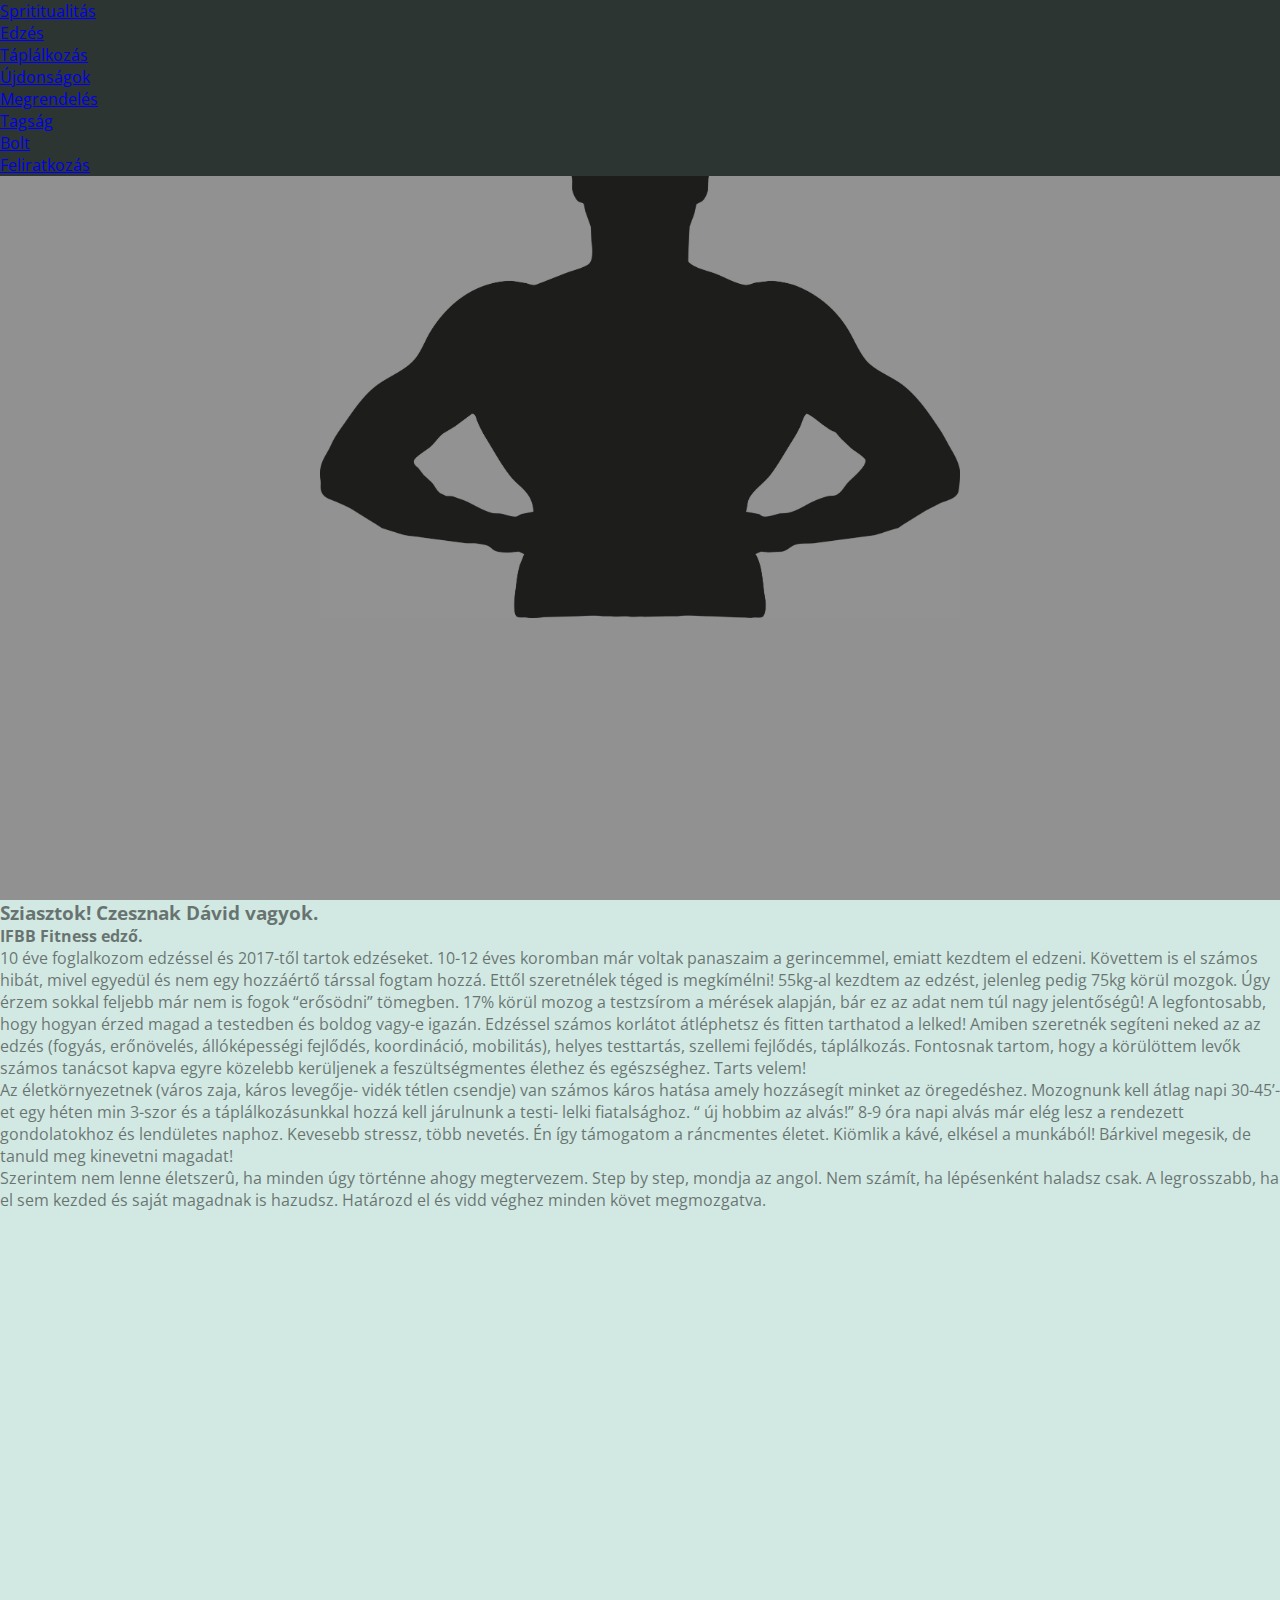
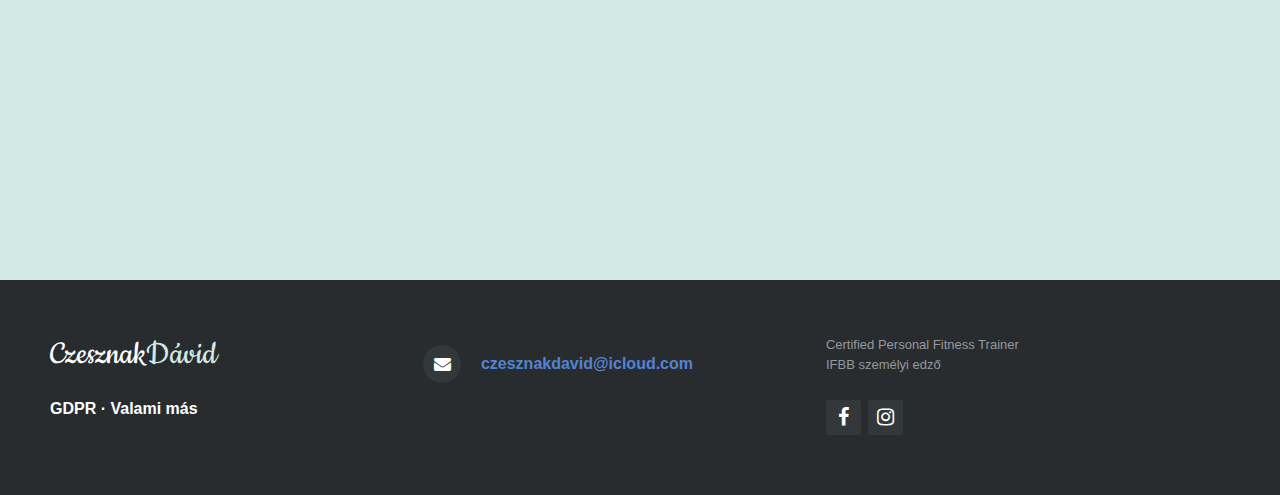
==== commit eb163069: "modify membership, index" ====
--- a/index.html
+++ b/index.html
@@ -60,19 +60,10 @@
 </header>
 <div class="header-picture">
     <div class="parallax">
-        <div class="column article image overlay">
-            <img src="/img/David_vektor_bg.jpg" alt="Gold" style="width:100%">
-        </div>
         <div class="column">
-                <a style="position: relative; top: 50%; left: 44%;" id="button" class="btn btn-outline-secondary" href="#container"
-                role="button">Mutass többet</a>
             <img src="/img/David_vektor_bg.jpg" alt="Silver" style="width:100%">
             
         </div>
-        <div class="column">
-            <img src="/img/David_vektor_bg.jpg" alt="Bronse" style="width:100%;">
-        </div>
-    </div>
 </div>
 <div class="container  align-self-center d-flex align-items-center" id="container">
     <div class="content text-justify">
@@ -122,16 +113,6 @@
     <div class="footer-center">
 
         <div>
-            <i class="fa fa-map-marker"></i>
-            <p>1011 Bp. Fő utca 1</p>
-        </div>
-
-        <div>
-            <i class="fa fa-phone"></i>
-            <p>+1 555 123456</p>
-        </div>
-
-        <div>
             <i class="fa fa-envelope"></i>
             <p><a href="mailto:czesznakdavid@icloud.com">czesznakdavid@icloud.com</a></p>
         </div>
--- a/css/index.css
+++ b/css/index.css
@@ -18,12 +18,13 @@
 }
 
 .column {
-  flex: 33.33%;
+/*  flex: 33.33%; */
   padding: 0;
-  margin-top: 10%;
-  margin-bottom: 10%;
-  height: 100%;
-  width: 100%;
+  margin-top: 5%;
+  margin-bottom: 5%;
+  margin-left: 25%;
+  height: 50%;
+  width: 50%;
 }
 
 .btn{
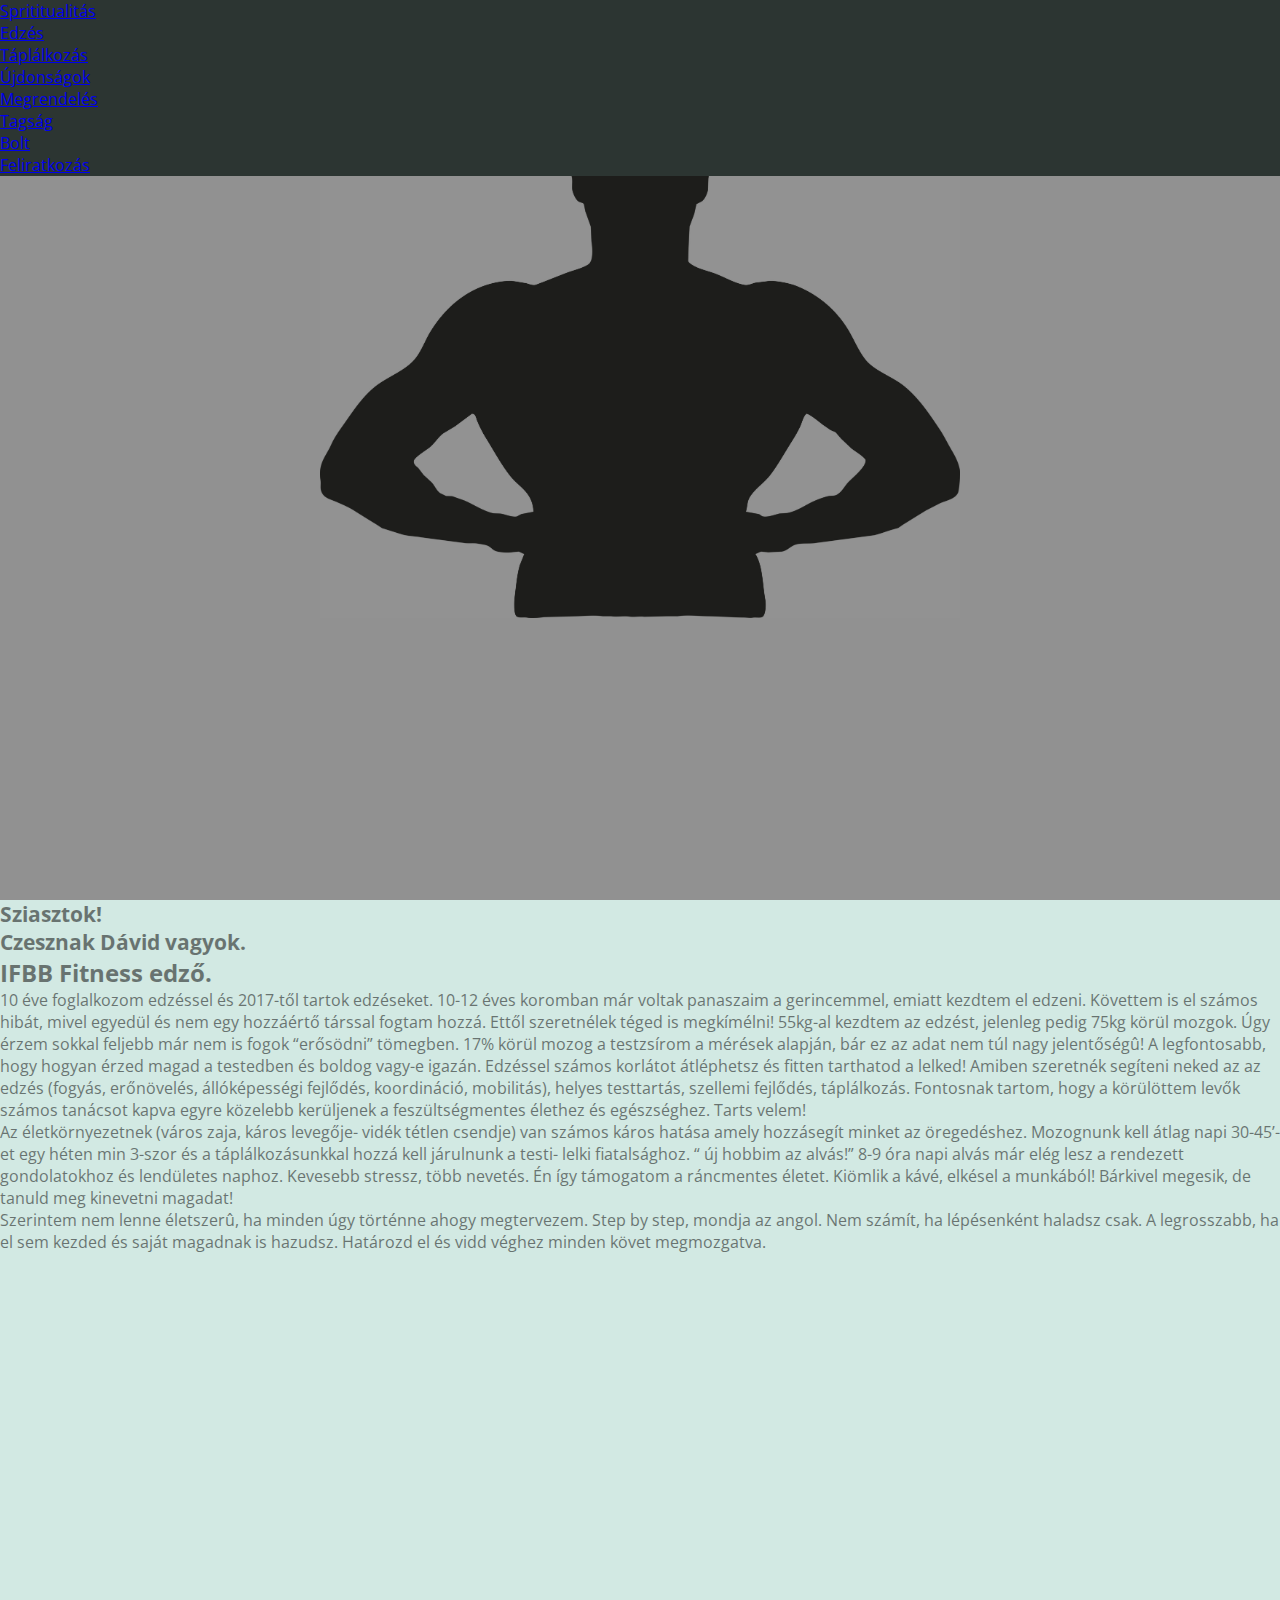
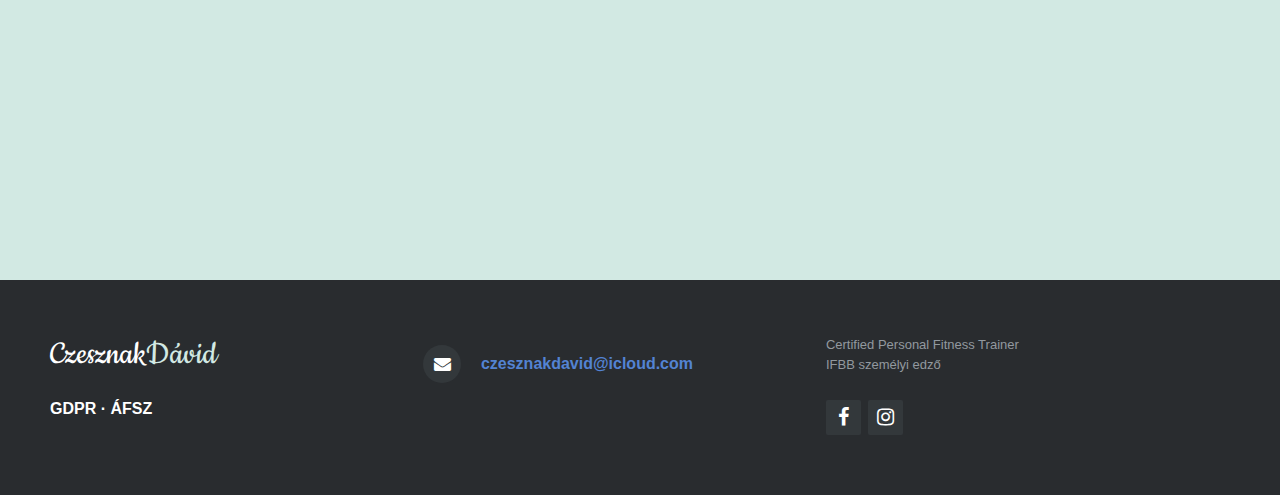
==== commit cefa0f17: "mobile view in progress" ====
--- a/index.html
+++ b/index.html
@@ -67,7 +67,8 @@
 </div>
 <div class="container  align-self-center d-flex align-items-center" id="container">
     <div class="content text-justify">
-        <h3 class="font-weight-bold">Sziasztok! Czesznak Dávid vagyok.</h3>
+        <h3 class="font-weight-bold">Sziasztok! </h3>
+        <h3 class="font-weight-bold">Czesznak Dávid vagyok.</h3>
         <h4 class="text-uppercase">IFBB Fitness edző. </h4>
         <p></p>
         <p>
@@ -106,7 +107,7 @@
         <p class="footer-links">
             <a href="#">GDPR</a>
             ·
-            <a href="#">Valami más</a>
+            <a href="#">ÁFSZ</a>
         </p>
     </div>
 
--- a/css/main.css
+++ b/css/main.css
@@ -20,7 +20,7 @@
 }
 
 .link {
-  color: #d8b08c;
+  color: #d2e9e3;
   text-decoration: none;
 }
 
@@ -39,7 +39,6 @@
   list-style-type: none;
 }
 
-
 .header-picture img {
   padding: 0;
   margin: 0;
@@ -47,21 +46,19 @@
   height: 100%;
 }
 
-
 .no-cssanimations .cb-slideshow li span {
   opacity: 1;
 }
 
 @media only screen and (min-width: 992px) {
-   
-      header {
-        overflow: hidden;
-        transition: 0.4s;
-        position: fixed;
-        width: 100%;
-        top: 0;
-        z-index: 99;
-    }
+  header {
+    overflow: hidden;
+    transition: 0.4s;
+    position: fixed;
+    width: 100%;
+    top: 0;
+    z-index: 99;
+  }
 
   .pos-f-t {
     display: none;
--- a/css/index.css
+++ b/css/index.css
@@ -3,44 +3,65 @@
 }
 
 .parallax {
-    display: flex;
-    min-height: 900px;
-    background-attachment: fixed;
-    background-position: center;
-    background-repeat: no-repeat;
-    background-size: cover;
-    background-color: #919191;
-  }
+  display: flex;
+  min-height: 400px;
+  background-attachment: fixed;
+  background-position: center;
+  background-repeat: no-repeat;
+  background-size: cover;
+  background-color: #919191;
+}
 
+.column {
+  padding: 0;
+  margin-top: 25%;
+  margin-bottom: 25%;
+  margin-left: 2.5%;
+  height: 95%;
+  width: 95%;
+}
 
 .content {
   opacity: 0.5;
+  margin-top: 5%;
 }
 
-.column {
-/*  flex: 33.33%; */
-  padding: 0;
-  margin-top: 5%;
-  margin-bottom: 5%;
-  margin-left: 25%;
-  height: 50%;
-  width: 50%;
+h3 {
+  font-size: 1.3em;
 }
 
-.btn{
+h4 {
+  font-size: 1.5em;
+}
+
+p {
+  font-size: 0.8em;
+}
+
+.btn {
   border-color: #919191;
   color: #919191;
 }
 
-/*
 @media only screen and (min-width: 992px) {
-    .parallax {
-        background-image: url('/img/facebook_cover_photo_2.png');
-        min-height: 1033px;
-        background-attachment: fixed;
-        background-position: center;
-        background-repeat: no-repeat;
-        background-size: cover;
-    }
+  .parallax {
+    min-height: 900px;
+  }
+
+  .column {
+    padding: 0;
+    margin-top: 5%;
+    margin-bottom: 5%;
+    margin-left: 25%;
+    height: 50%;
+    width: 50%;
+  }
+
+  .content {
+    margin-top: 0;
+  }
+
+  p {
+    font-size: 1em;
+  }
 }
-*/
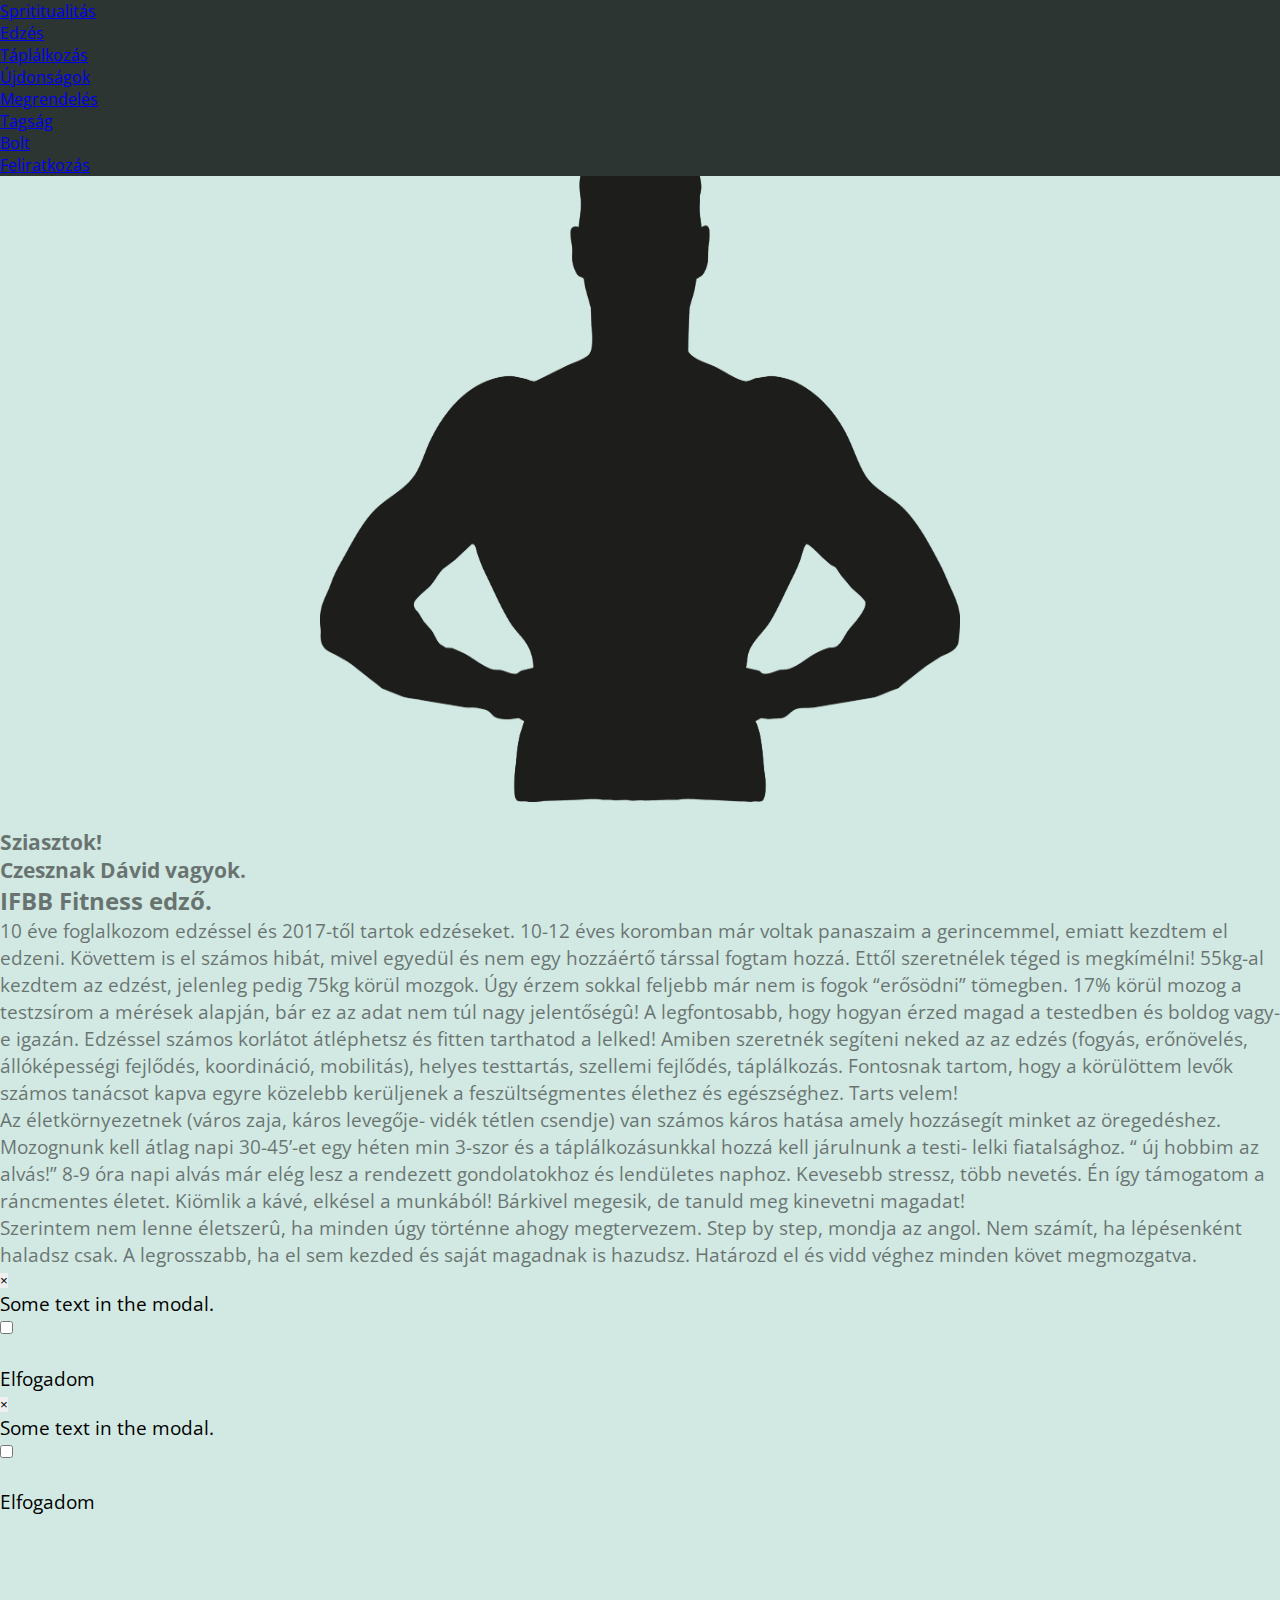
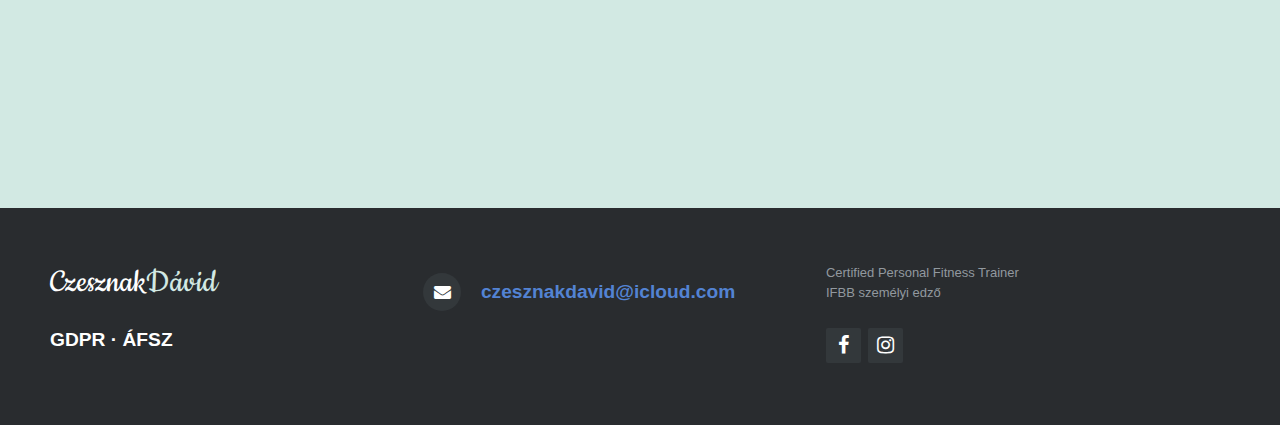
==== commit 9f77b869: "started to add visibility to buttons" ====
--- a/index.html
+++ b/index.html
@@ -1,11 +1,12 @@
 <!DOCTYPE html>
 <html lang="en">
+
 <head>
     <meta charset="UTF-8">
     <meta name="viewport" content="width=device-width, initial-scale=1.0">
     <meta http-equiv="X-UA-Compatible" content="ie=edge">
     <link rel="stylesheet" href="https://stackpath.bootstrapcdn.com/bootstrap/4.1.3/css/bootstrap.min.css"
-          integrity="sha384-MCw98/SFnGE8fJT3GXwEOngsV7Zt27NXFoaoApmYm81iuXoPkFOJwJ8ERdknLPMO" crossorigin="anonymous">
+        integrity="sha384-MCw98/SFnGE8fJT3GXwEOngsV7Zt27NXFoaoApmYm81iuXoPkFOJwJ8ERdknLPMO" crossorigin="anonymous">
     <link rel="stylesheet" type="text/css" href="css/main.css">
     <link rel="stylesheet" type="text/css" href="css/index.css">
     <link href="https://fonts.googleapis.com/css?family=Open+Sans&display=swap" rel="stylesheet">
@@ -13,149 +14,210 @@
     <link rel="stylesheet" href="http://maxcdn.bootstrapcdn.com/font-awesome/4.2.0/css/font-awesome.min.css">
     <link href="http://fonts.googleapis.com/css?family=Cookie" rel="stylesheet" type="text/css">
     <link rel="stylesheet" type="text/css" href="css/footer.css">
+
+    <script src="https://ajax.googleapis.com/ajax/libs/jquery/3.4.1/jquery.min.js"></script>
+    <script src="https://maxcdn.bootstrapcdn.com/bootstrap/3.4.0/js/bootstrap.min.js"></script>
     <title>Czesznak Dávid</title>
 </head>
+
 <body>
-<header>
-    <div class="pos-f-t">
-        <div class="collapse" id="navbarToggleExternalContent">
-            <div class="mydark bg-dark p-4">
-                <h5 class="text-white h4"></h5>
-                <ul class="list-group list-group-flush">
-                    <li><a class="link list-group-item bg-dark" href="spirit.html">Sprititualitás</a></li>
-                    <li><a class="link list-group-item bg-dark" href="training.html">Edzés</a></li>
-                    <li><a class="link list-group-item bg-dark" href="eating.html">Táplálkozás</a></li>
-                    <li><a class="link list-group-item bg-dark" href="news.html">Újdonságok</a></li>
-                    <li><a class="link list-group-item bg-dark" href="order.html">Megrendelés</a></li>
-                    <li><a class="link list-group-item bg-dark" href="membership.html">Tagság</a></li>
-                    <li><a class="link list-group-item bg-dark" href="shop.html">Bolt</a></li>
-                    <li><a class="link list-group-item bg-dark" href="subscribe.html">Feliratkozás</a></li>
+    <header>
+        <div class="pos-f-t">
+            <div class="collapse" id="navbarToggleExternalContent">
+                <div class="mydark bg-dark p-4">
+                    <h5 class="text-white h4"></h5>
+                    <ul class="list-group list-group-flush">
+                        <li><a class="link list-group-item bg-dark" href="spirit.html">Sprititualitás</a></li>
+                        <li><a class="link list-group-item bg-dark" href="training.html">Edzés</a></li>
+                        <li><a class="link list-group-item bg-dark" href="eating.html">Táplálkozás</a></li>
+                        <li><a class="link list-group-item bg-dark" href="news.html">Újdonságok</a></li>
+                        <li><a class="link list-group-item bg-dark" href="order.html">Megrendelés</a></li>
+                        <li><a class="link list-group-item bg-dark" href="membership.html">Tagság</a></li>
+                        <li><a class="link list-group-item bg-dark" href="shop.html">Bolt</a></li>
+                        <li><a class="link list-group-item bg-dark" href="subscribe.html">Feliratkozás</a></li>
+                    </ul>
+                </div>
+            </div>
+            <nav class="mydark navbar navbar-dark bg-dark">
+                <button class="navbar-toggler" type="button" data-toggle="collapse"
+                    data-target="#navbarToggleExternalContent" aria-controls="navbarToggleExternalContent"
+                    aria-expanded="false" aria-label="Toggle navigation" onclick="dropdownMenu()">
+                    <span class="navbar-toggler-icon"></span>
+                </button>
+            </nav>
+        </div>
+
+        <div class="cp-nav navbar-expand-lg justify-content-center">
+            <nav class="navbar navbar-expand-lg navbar-dark bg-dark justify-content-center"
+                style="background-color: #2C3532;">
+                <ul class="navbar-nav nav justify-content-center">
+                    <li class="nav-item"><a class="nav-link" href="spirit.html">Sprititualitás</a></li>
+                    <li class="nav-item"><a class="nav-link" href="training.html">Edzés</a></li>
+                    <li class="nav-item"><a class="nav-link" href="eating.html">Táplálkozás</a></li>
+                    <li class="nav-item"><a class="nav-link" href="news.html">Újdonságok</a></li>
+                    <li class="nav-item"><a class="nav-link" href="order.html">Megrendelés</a></li>
+                    <li class="nav-item"><a class="nav-link" href="membership.html">Tagság</a></li>
+                    <li class="nav-item"><a class="nav-link" href="shop.html">Bolt</a></li>
+                    <li class="nav-item"><a class="nav-link" href="subscribe.html">Feliratkozás</a></li>
                 </ul>
-            </div>
-        </div>
-        <nav class="mydark navbar navbar-dark bg-dark">
-            <button class="navbar-toggler" type="button" data-toggle="collapse"
-                    data-target="#navbarToggleExternalContent" aria-controls="navbarToggleExternalContent"
-                    aria-expanded="false" aria-label="Toggle navigation">
-                <span class="navbar-toggler-icon"></span>
-            </button>
-        </nav>
-    </div>
-
-    <div class="cp-nav navbar-expand-lg justify-content-center">
-        <nav class="navbar navbar-expand-lg navbar-dark bg-dark justify-content-center"
-             style="background-color: #2C3532;">
-            <ul class="navbar-nav nav justify-content-center">
-                <li class="nav-item"><a class="nav-link" href="spirit.html">Sprititualitás</a></li>
-                <li class="nav-item"><a class="nav-link" href="training.html">Edzés</a></li>
-                <li class="nav-item"><a class="nav-link" href="eating.html">Táplálkozás</a></li>
-                <li class="nav-item"><a class="nav-link" href="news.html">Újdonságok</a></li>
-                <li class="nav-item"><a class="nav-link" href="order.html">Megrendelés</a></li>
-                <li class="nav-item"><a class="nav-link" href="membership.html">Tagság</a></li>
-                <li class="nav-item"><a class="nav-link" href="shop.html">Bolt</a></li>
-                <li class="nav-item"><a class="nav-link" href="subscribe.html">Feliratkozás</a></li>
-            </ul>
-        </nav>
-    </div>
-</header>
-<div class="header-picture">
-    <div class="parallax">
-        <div class="column">
-            <img src="/img/David_vektor_bg.jpg" alt="Silver" style="width:100%">
-            
-        </div>
-</div>
-<div class="container  align-self-center d-flex align-items-center" id="container">
-    <div class="content text-justify">
-        <h3 class="font-weight-bold">Sziasztok! </h3>
-        <h3 class="font-weight-bold">Czesznak Dávid vagyok.</h3>
-        <h4 class="text-uppercase">IFBB Fitness edző. </h4>
-        <p></p>
-        <p>
-            10 éve foglalkozom edzéssel és 2017-től tartok edzéseket.
-            10-12 éves koromban már voltak panaszaim a gerincemmel, emiatt kezdtem el edzeni.
-            Követtem is el számos hibát, mivel egyedül és nem egy hozzáértő társsal fogtam hozzá.
-            Ettől szeretnélek téged is megkímélni! 55kg-al kezdtem az edzést, jelenleg pedig 75kg körül mozgok.
-            Úgy érzem sokkal feljebb már nem is fogok “erősödni” tömegben.
-            17% körül mozog a testzsírom a mérések alapján, bár ez az adat nem túl nagy jelentőségû!
-            A legfontosabb, hogy hogyan érzed magad a testedben és boldog vagy-e igazán.
-            Edzéssel számos korlátot átléphetsz és fitten tarthatod a lelked!
-            Amiben szeretnék segíteni neked az az edzés (fogyás, erőnövelés, állóképességi fejlődés, koordináció,
-            mobilitás), helyes testtartás, szellemi fejlődés, táplálkozás.
-            Fontosnak tartom, hogy a körülöttem levők számos tanácsot kapva egyre közelebb kerüljenek a feszültségmentes
-            élethez és egészséghez. Tarts velem!
-        </p>
-        <p>
-            Az életkörnyezetnek (város zaja, káros levegője- vidék tétlen csendje) van számos káros hatása amely
-            hozzásegít minket az öregedéshez.
-            Mozognunk kell átlag napi 30-45’-et egy héten min 3-szor és a táplálkozásunkkal hozzá kell járulnunk a
-            testi- lelki fiatalsághoz.
-            “ új hobbim az alvás!” 8-9 óra napi alvás már elég lesz a rendezett gondolatokhoz és lendületes naphoz.
-            Kevesebb stressz, több nevetés. Én így támogatom a ráncmentes életet.
-            Kiömlik a kávé, elkésel a munkából! Bárkivel megesik, de tanuld meg kinevetni magadat!
-        </p>
-        <p>
-            Szerintem nem lenne életszerû, ha minden úgy történne ahogy megtervezem. Step by step, mondja az angol.
-            Nem számít, ha lépésenként haladsz csak. A legrosszabb, ha el sem kezded és saját magadnak is hazudsz.
-            Határozd el és vidd véghez minden követ megmozgatva.
-        </p>
-    </div>
-</div>
-<footer class="footer-distributed">
-    <div class="footer-left">
-        <h3>Czesznak<span>Dávid</span></h3>
-        <p class="footer-links">
-            <a href="#">GDPR</a>
-            ·
-            <a href="#">ÁFSZ</a>
-        </p>
-    </div>
-
-    <div class="footer-center">
-
-        <div>
-            <i class="fa fa-envelope"></i>
-            <p><a href="mailto:czesznakdavid@icloud.com">czesznakdavid@icloud.com</a></p>
-        </div>
-
-    </div>
-
-    <div class="footer-right">
-
-        <p class="footer-company-about">
-
-            Certified Personal Fitness Trainer <br>
-            IFBB személyi edző
-        </p>
-
-        <div class="footer-icons">
-
-            <a href="#"><i class="fa fa-facebook"></i></a>
-            <a href="#"><i class="fa fa-instagram"></i></a>
-
-        </div>
-
-    </div>
-</footer>
-
-<script src="https://ajax.googleapis.com/ajax/libs/jquery/2.1.1/jquery.min.js">
-    $("#button").click(function(e){
-    e.preventDefault();
-    $('html, body').animate({
-        scrollTop: $("#container").offset().top
-    }, 2000);
-});
-</script>
-<script src="https://code.jquery.com/jquery-3.3.1.slim.min.js"
-        integrity="sha384-q8i/X+965DzO0rT7abK41JStQIAqVgRVzpbzo5smXKp4YfRvH+8abtTE1Pi6jizo"
-        crossorigin="anonymous"></script>
-<script src="https://cdnjs.cloudflare.com/ajax/libs/popper.js/1.14.3/umd/popper.min.js"
-        integrity="sha384-ZMP7rVo3mIykV+2+9J3UJ46jBk0WLaUAdn689aCwoqbBJiSnjAK/l8WvCWPIPm49"
-        crossorigin="anonymous"></script>
-<script src="https://stackpath.bootstrapcdn.com/bootstrap/4.1.3/js/bootstrap.min.js"
-        integrity="sha384-ChfqqxuZUCnJSK3+MXmPNIyE6ZbWh2IMqE241rYiqJxyMiZ6OW/JmZQ5stwEULTy"
-        crossorigin="anonymous"></script>
-<script src="js/app.js" type="text/javascript"></script>
+            </nav>
+        </div>
+    </header>
+    <div class="header-picture">
+        <div class="parallax">
+            <div class="column">
+                <img src="/img/David_vektor_bg.jpg" alt="Silver" style="width:100%">
+
+            </div>
+        </div>
+        <div class="container  align-self-center d-flex align-items-center" id="container">
+
+            <div class="content text-justify">
+                <h3 class="font-weight-bold">Sziasztok! </h3>
+                <h3 class="font-weight-bold">Czesznak Dávid vagyok.</h3>
+                <h4 class="text-uppercase">IFBB Fitness edző. </h4>
+                <p></p>
+                <p>
+                    10 éve foglalkozom edzéssel és 2017-től tartok edzéseket.
+                    10-12 éves koromban már voltak panaszaim a gerincemmel, emiatt kezdtem el edzeni.
+                    Követtem is el számos hibát, mivel egyedül és nem egy hozzáértő társsal fogtam hozzá.
+                    Ettől szeretnélek téged is megkímélni! 55kg-al kezdtem az edzést, jelenleg pedig 75kg körül mozgok.
+                    Úgy érzem sokkal feljebb már nem is fogok “erősödni” tömegben.
+                    17% körül mozog a testzsírom a mérések alapján, bár ez az adat nem túl nagy jelentőségû!
+                    A legfontosabb, hogy hogyan érzed magad a testedben és boldog vagy-e igazán.
+                    Edzéssel számos korlátot átléphetsz és fitten tarthatod a lelked!
+                    Amiben szeretnék segíteni neked az az edzés (fogyás, erőnövelés, állóképességi fejlődés,
+                    koordináció,
+                    mobilitás), helyes testtartás, szellemi fejlődés, táplálkozás.
+                    Fontosnak tartom, hogy a körülöttem levők számos tanácsot kapva egyre közelebb kerüljenek a
+                    feszültségmentes
+                    élethez és egészséghez. Tarts velem!
+                </p>
+                <p>
+                    Az életkörnyezetnek (város zaja, káros levegője- vidék tétlen csendje) van számos káros hatása amely
+                    hozzásegít minket az öregedéshez.
+                    Mozognunk kell átlag napi 30-45’-et egy héten min 3-szor és a táplálkozásunkkal hozzá kell járulnunk
+                    a
+                    testi- lelki fiatalsághoz.
+                    “ új hobbim az alvás!” 8-9 óra napi alvás már elég lesz a rendezett gondolatokhoz és lendületes
+                    naphoz.
+                    Kevesebb stressz, több nevetés. Én így támogatom a ráncmentes életet.
+                    Kiömlik a kávé, elkésel a munkából! Bárkivel megesik, de tanuld meg kinevetni magadat!
+                </p>
+                <p>
+                    Szerintem nem lenne életszerû, ha minden úgy történne ahogy megtervezem. Step by step, mondja az
+                    angol.
+                    Nem számít, ha lépésenként haladsz csak. A legrosszabb, ha el sem kezded és saját magadnak is
+                    hazudsz.
+                    Határozd el és vidd véghez minden követ megmozgatva.
+                </p>
+            </div>
+
+            <!--Modal button-->
+
+            <button type="button" class="btn btn-info btn-lg gdpr-button" data-toggle="modal"
+                data-target="#gdpr">GDPR</button>
+
+            <!-- Modal -->
+            <div class="modal fade" id="gdpr" role="dialog">
+                <div class="modal-dialog">
+
+                    <!-- Modal content-->
+                    <div class="modal-content">
+                        <div class="modal-body">
+                            <button type="button" class="close" data-dismiss="modal">&times;</button>
+                            <p>Some text in the modal.</p>
+                        </div>
+                        <div class="modal-footer">
+                            <input type="checkbox">
+                            <p>Elfogadom</p>
+                        </div>
+                    </div>
+
+                </div>
+            </div>
+
+            <!--Modal button-->
+
+            <button type="button" class="btn btn-info btn-lg afsz-button" data-toggle="modal"
+                data-target="#afsz">ÁFSZ</button>
+
+            <!-- Modal -->
+            <div class="modal fade" id="afsz" role="dialog">
+                <div class="modal-dialog">
+
+                    <!-- Modal content-->
+                    <div class="modal-content">
+                        <div class="modal-body">
+                            <button type="button" class="close" data-dismiss="modal">&times;</button>
+                            <p>Some text in the modal.</p>
+                        </div>
+                        <div class="modal-footer">
+                            <input type="checkbox">
+                            <p>Elfogadom</p>
+                        </div>
+                    </div>
+
+                </div>
+            </div>
+        </div>
+        <footer class="footer-distributed">
+            <div class="footer-left">
+                <h3>Czesznak<span>Dávid</span></h3>
+                <p class="footer-links">
+                    <a href="#">GDPR</a>
+                    ·
+                    <a href="#">ÁFSZ</a>
+                </p>
+            </div>
+
+            <div class="footer-center">
+
+                <div>
+                    <i class="fa fa-envelope"></i>
+                    <p><a href="mailto:czesznakdavid@icloud.com">czesznakdavid@icloud.com</a></p>
+                </div>
+
+            </div>
+
+            <div class="footer-right">
+
+                <p class="footer-company-about">
+
+                    Certified Personal Fitness Trainer <br>
+                    IFBB személyi edző
+                </p>
+
+                <div class="footer-icons">
+
+                    <a href="https://www.facebook.com/david.czesznak" target="_blank"><i class="fa fa-facebook"></i></a>
+                    <a href="https://www.instagram.com/_daveczesznak_" target="_blank"><i
+                            class="fa fa-instagram"></i></a>
+
+                </div>
+
+            </div>
+        </footer>
+
+        <script src="https://ajax.googleapis.com/ajax/libs/jquery/2.1.1/jquery.min.js">
+            $("#button").click(function (e) {
+                e.preventDefault();
+                $('html, body').animate({
+                    scrollTop: $("#container").offset().top
+                }, 2000);
+            });
+        </script>
+        <script src="https://code.jquery.com/jquery-3.3.1.slim.min.js"
+            integrity="sha384-q8i/X+965DzO0rT7abK41JStQIAqVgRVzpbzo5smXKp4YfRvH+8abtTE1Pi6jizo" crossorigin="anonymous">
+        </script>
+        <script src="https://cdnjs.cloudflare.com/ajax/libs/popper.js/1.14.3/umd/popper.min.js"
+            integrity="sha384-ZMP7rVo3mIykV+2+9J3UJ46jBk0WLaUAdn689aCwoqbBJiSnjAK/l8WvCWPIPm49" crossorigin="anonymous">
+        </script>
+        <script src="https://stackpath.bootstrapcdn.com/bootstrap/4.1.3/js/bootstrap.min.js"
+            integrity="sha384-ChfqqxuZUCnJSK3+MXmPNIyE6ZbWh2IMqE241rYiqJxyMiZ6OW/JmZQ5stwEULTy" crossorigin="anonymous">
+        </script>
+        <script src="js/app.js" type="text/javascript"></script>
 
 </body>
+
 </html>--- a/css/main.css
+++ b/css/main.css
@@ -50,6 +50,36 @@
   opacity: 1;
 }
 
+.btn-info{
+  background-color: #d2e9e3;
+  position: fixed;
+  font-size: 0.8em;
+  visibility: visible;
+  color: grey;
+  border: grey 1px solid;
+}
+
+.gdpr-button{
+  top: 3.2%;
+  right: 1%;
+  width: 5em;
+}
+
+.afsz-button{
+  top: 5.5%;
+  right: 1%;
+  width: 5em;
+}
+
+.modal-footer{
+  text-align: left;
+  justify-content: flex-start;
+}
+
+.modal-footer p{
+  margin-top: 2%;
+}
+
 @media only screen and (min-width: 992px) {
   header {
     overflow: hidden;
@@ -94,4 +124,24 @@
     right: 45%;
     opacity: 0.5;
   }
+
+  .btn-info{
+    position: fixed;
+    z-index: 1;
+    visibility: hidden;
+  }
+
+  .gdpr-button{
+    top: 10%;
+    right: 2%;
+    font-size: 1em;
+    width: 5em;
+  }
+
+  .afsz-button{
+    top: 17%;
+    right: 2%;
+    font-size: 1em;
+    width: 5em;
+  }
 }
--- a/css/index.css
+++ b/css/index.css
@@ -4,21 +4,22 @@
 
 .parallax {
   display: flex;
-  min-height: 400px;
+  height: 400px;
   background-attachment: fixed;
   background-position: center;
   background-repeat: no-repeat;
   background-size: cover;
-  background-color: #919191;
+  background-color: #d2e9e3;
 }
 
 .column {
   padding: 0;
-  margin-top: 25%;
+  margin-top: 10%;
   margin-bottom: 25%;
-  margin-left: 2.5%;
-  height: 95%;
-  width: 95%;
+  padding-bottom: 25%;
+  margin-left: 0;
+  height: 100%;
+  width: 100%;
 }
 
 .content {
@@ -45,16 +46,17 @@
 
 @media only screen and (min-width: 992px) {
   .parallax {
-    min-height: 900px;
+    height: 700px;
+    margin-bottom: 10%;
   }
 
   .column {
     padding: 0;
-    margin-top: 5%;
-    margin-bottom: 5%;
-    margin-left: 25%;
-    height: 50%;
+    height: 100%;
     width: 50%;
+    margin: 0 auto;
+    margin-top: 8%;
+    margin-bottom: 25%;
   }
 
   .content {
@@ -62,6 +64,6 @@
   }
 
   p {
-    font-size: 1em;
+    font-size: 1.2em;
   }
 }
--- a/css/footer.css
+++ b/css/footer.css
@@ -159,7 +159,7 @@
         display: block;
         width: 100%;
         margin-bottom: 40px;
-        text-align: center;
+        text-align: left;
     }
 
     .footer-distributed .footer-center i {
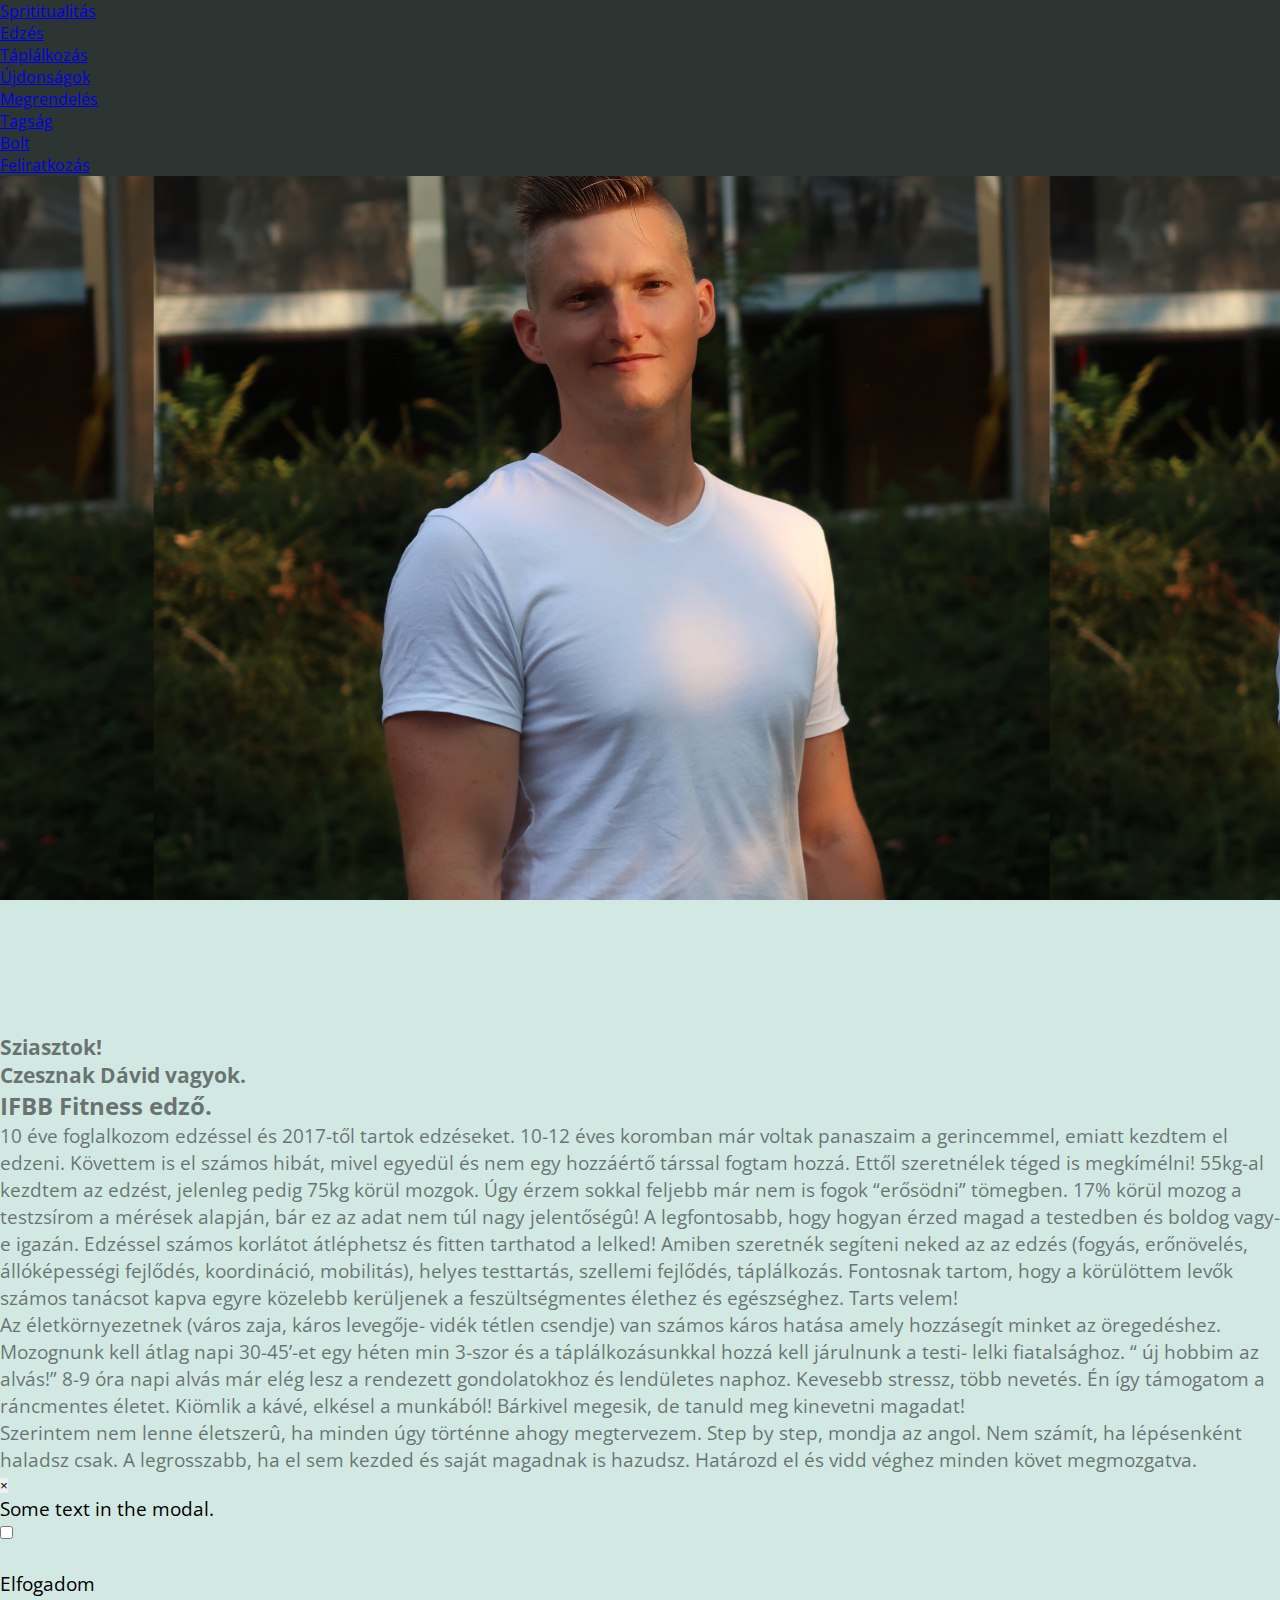
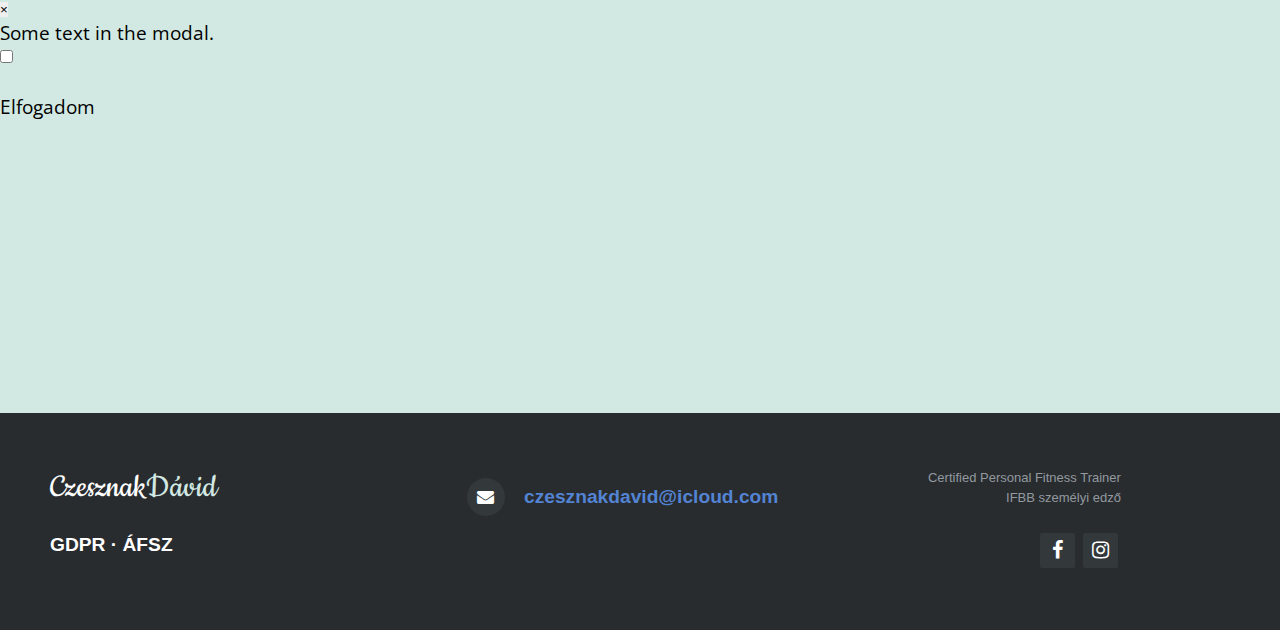
==== commit aef3ee94: "change header pictures" ====
--- a/index.html
+++ b/index.html
@@ -63,160 +63,154 @@
             </nav>
         </div>
     </header>
-    <div class="header-picture">
-        <div class="parallax">
-            <div class="column">
-                <img src="/img/David_vektor_bg.jpg" alt="Silver" style="width:100%">
-
-            </div>
-        </div>
-        <div class="container  align-self-center d-flex align-items-center" id="container">
-
-            <div class="content text-justify">
-                <h3 class="font-weight-bold">Sziasztok! </h3>
-                <h3 class="font-weight-bold">Czesznak Dávid vagyok.</h3>
-                <h4 class="text-uppercase">IFBB Fitness edző. </h4>
-                <p></p>
-                <p>
-                    10 éve foglalkozom edzéssel és 2017-től tartok edzéseket.
-                    10-12 éves koromban már voltak panaszaim a gerincemmel, emiatt kezdtem el edzeni.
-                    Követtem is el számos hibát, mivel egyedül és nem egy hozzáértő társsal fogtam hozzá.
-                    Ettől szeretnélek téged is megkímélni! 55kg-al kezdtem az edzést, jelenleg pedig 75kg körül mozgok.
-                    Úgy érzem sokkal feljebb már nem is fogok “erősödni” tömegben.
-                    17% körül mozog a testzsírom a mérések alapján, bár ez az adat nem túl nagy jelentőségû!
-                    A legfontosabb, hogy hogyan érzed magad a testedben és boldog vagy-e igazán.
-                    Edzéssel számos korlátot átléphetsz és fitten tarthatod a lelked!
-                    Amiben szeretnék segíteni neked az az edzés (fogyás, erőnövelés, állóképességi fejlődés,
-                    koordináció,
-                    mobilitás), helyes testtartás, szellemi fejlődés, táplálkozás.
-                    Fontosnak tartom, hogy a körülöttem levők számos tanácsot kapva egyre közelebb kerüljenek a
-                    feszültségmentes
-                    élethez és egészséghez. Tarts velem!
-                </p>
-                <p>
-                    Az életkörnyezetnek (város zaja, káros levegője- vidék tétlen csendje) van számos káros hatása amely
-                    hozzásegít minket az öregedéshez.
-                    Mozognunk kell átlag napi 30-45’-et egy héten min 3-szor és a táplálkozásunkkal hozzá kell járulnunk
-                    a
-                    testi- lelki fiatalsághoz.
-                    “ új hobbim az alvás!” 8-9 óra napi alvás már elég lesz a rendezett gondolatokhoz és lendületes
-                    naphoz.
-                    Kevesebb stressz, több nevetés. Én így támogatom a ráncmentes életet.
-                    Kiömlik a kávé, elkésel a munkából! Bárkivel megesik, de tanuld meg kinevetni magadat!
-                </p>
-                <p>
-                    Szerintem nem lenne életszerû, ha minden úgy történne ahogy megtervezem. Step by step, mondja az
-                    angol.
-                    Nem számít, ha lépésenként haladsz csak. A legrosszabb, ha el sem kezded és saját magadnak is
-                    hazudsz.
-                    Határozd el és vidd véghez minden követ megmozgatva.
-                </p>
-            </div>
-
-            <!--Modal button-->
-
-            <button type="button" class="btn btn-info btn-lg gdpr-button" data-toggle="modal"
-                data-target="#gdpr">GDPR</button>
-
-            <!-- Modal -->
-            <div class="modal fade" id="gdpr" role="dialog">
-                <div class="modal-dialog">
-
-                    <!-- Modal content-->
-                    <div class="modal-content">
-                        <div class="modal-body">
-                            <button type="button" class="close" data-dismiss="modal">&times;</button>
-                            <p>Some text in the modal.</p>
-                        </div>
-                        <div class="modal-footer">
-                            <input type="checkbox">
-                            <p>Elfogadom</p>
-                        </div>
-                    </div>
-
+    <div class="header-picture parallax">
+    </div>
+    <div class="container  align-self-center d-flex align-items-center" id="container">
+
+        <div class="content text-justify">
+            <h3 class="font-weight-bold">Sziasztok! </h3>
+            <h3 class="font-weight-bold">Czesznak Dávid vagyok.</h3>
+            <h4 class="text-uppercase">IFBB Fitness edző. </h4>
+            <p></p>
+            <p>
+                10 éve foglalkozom edzéssel és 2017-től tartok edzéseket.
+                10-12 éves koromban már voltak panaszaim a gerincemmel, emiatt kezdtem el edzeni.
+                Követtem is el számos hibát, mivel egyedül és nem egy hozzáértő társsal fogtam hozzá.
+                Ettől szeretnélek téged is megkímélni! 55kg-al kezdtem az edzést, jelenleg pedig 75kg körül mozgok.
+                Úgy érzem sokkal feljebb már nem is fogok “erősödni” tömegben.
+                17% körül mozog a testzsírom a mérések alapján, bár ez az adat nem túl nagy jelentőségû!
+                A legfontosabb, hogy hogyan érzed magad a testedben és boldog vagy-e igazán.
+                Edzéssel számos korlátot átléphetsz és fitten tarthatod a lelked!
+                Amiben szeretnék segíteni neked az az edzés (fogyás, erőnövelés, állóképességi fejlődés,
+                koordináció,
+                mobilitás), helyes testtartás, szellemi fejlődés, táplálkozás.
+                Fontosnak tartom, hogy a körülöttem levők számos tanácsot kapva egyre közelebb kerüljenek a
+                feszültségmentes
+                élethez és egészséghez. Tarts velem!
+            </p>
+            <p>
+                Az életkörnyezetnek (város zaja, káros levegője- vidék tétlen csendje) van számos káros hatása amely
+                hozzásegít minket az öregedéshez.
+                Mozognunk kell átlag napi 30-45’-et egy héten min 3-szor és a táplálkozásunkkal hozzá kell járulnunk
+                a
+                testi- lelki fiatalsághoz.
+                “ új hobbim az alvás!” 8-9 óra napi alvás már elég lesz a rendezett gondolatokhoz és lendületes
+                naphoz.
+                Kevesebb stressz, több nevetés. Én így támogatom a ráncmentes életet.
+                Kiömlik a kávé, elkésel a munkából! Bárkivel megesik, de tanuld meg kinevetni magadat!
+            </p>
+            <p>
+                Szerintem nem lenne életszerû, ha minden úgy történne ahogy megtervezem. Step by step, mondja az
+                angol.
+                Nem számít, ha lépésenként haladsz csak. A legrosszabb, ha el sem kezded és saját magadnak is
+                hazudsz.
+                Határozd el és vidd véghez minden követ megmozgatva.
+            </p>
+        </div>
+
+        <!--Modal button-->
+
+        <button type="button" class="btn btn-info btn-lg gdpr-button" data-toggle="modal"
+            data-target="#gdpr">GDPR</button>
+
+        <!-- Modal -->
+        <div class="modal fade" id="gdpr" role="dialog">
+            <div class="modal-dialog">
+
+                <!-- Modal content-->
+                <div class="modal-content">
+                    <div class="modal-body">
+                        <button type="button" class="close" data-dismiss="modal">&times;</button>
+                        <p>Some text in the modal.</p>
+                    </div>
+                    <div class="modal-footer">
+                        <input type="checkbox">
+                        <p>Elfogadom</p>
+                    </div>
                 </div>
-            </div>
-
-            <!--Modal button-->
-
-            <button type="button" class="btn btn-info btn-lg afsz-button" data-toggle="modal"
-                data-target="#afsz">ÁFSZ</button>
-
-            <!-- Modal -->
-            <div class="modal fade" id="afsz" role="dialog">
-                <div class="modal-dialog">
-
-                    <!-- Modal content-->
-                    <div class="modal-content">
-                        <div class="modal-body">
-                            <button type="button" class="close" data-dismiss="modal">&times;</button>
-                            <p>Some text in the modal.</p>
-                        </div>
-                        <div class="modal-footer">
-                            <input type="checkbox">
-                            <p>Elfogadom</p>
-                        </div>
-                    </div>
-
+
+            </div>
+        </div>
+
+        <!--Modal button-->
+
+        <button type="button" class="btn btn-info btn-lg afsz-button" data-toggle="modal"
+            data-target="#afsz">ÁFSZ</button>
+
+        <!-- Modal -->
+        <div class="modal fade" id="afsz" role="dialog">
+            <div class="modal-dialog">
+
+                <!-- Modal content-->
+                <div class="modal-content">
+                    <div class="modal-body">
+                        <button type="button" class="close" data-dismiss="modal">&times;</button>
+                        <p>Some text in the modal.</p>
+                    </div>
+                    <div class="modal-footer">
+                        <input type="checkbox">
+                        <p>Elfogadom</p>
+                    </div>
                 </div>
-            </div>
-        </div>
-        <footer class="footer-distributed">
-            <div class="footer-left">
-                <h3>Czesznak<span>Dávid</span></h3>
-                <p class="footer-links">
-                    <a href="#">GDPR</a>
-                    ·
-                    <a href="#">ÁFSZ</a>
-                </p>
-            </div>
-
-            <div class="footer-center">
-
-                <div>
-                    <i class="fa fa-envelope"></i>
-                    <p><a href="mailto:czesznakdavid@icloud.com">czesznakdavid@icloud.com</a></p>
-                </div>
-
-            </div>
-
-            <div class="footer-right">
-
-                <p class="footer-company-about">
-
-                    Certified Personal Fitness Trainer <br>
-                    IFBB személyi edző
-                </p>
-
-                <div class="footer-icons">
-
-                    <a href="https://www.facebook.com/david.czesznak" target="_blank"><i class="fa fa-facebook"></i></a>
-                    <a href="https://www.instagram.com/_daveczesznak_" target="_blank"><i
-                            class="fa fa-instagram"></i></a>
-
-                </div>
-
-            </div>
-        </footer>
-
-        <script src="https://ajax.googleapis.com/ajax/libs/jquery/2.1.1/jquery.min.js">
-            $("#button").click(function (e) {
-                e.preventDefault();
-                $('html, body').animate({
-                    scrollTop: $("#container").offset().top
-                }, 2000);
-            });
-        </script>
-        <script src="https://code.jquery.com/jquery-3.3.1.slim.min.js"
-            integrity="sha384-q8i/X+965DzO0rT7abK41JStQIAqVgRVzpbzo5smXKp4YfRvH+8abtTE1Pi6jizo" crossorigin="anonymous">
-        </script>
-        <script src="https://cdnjs.cloudflare.com/ajax/libs/popper.js/1.14.3/umd/popper.min.js"
-            integrity="sha384-ZMP7rVo3mIykV+2+9J3UJ46jBk0WLaUAdn689aCwoqbBJiSnjAK/l8WvCWPIPm49" crossorigin="anonymous">
-        </script>
-        <script src="https://stackpath.bootstrapcdn.com/bootstrap/4.1.3/js/bootstrap.min.js"
-            integrity="sha384-ChfqqxuZUCnJSK3+MXmPNIyE6ZbWh2IMqE241rYiqJxyMiZ6OW/JmZQ5stwEULTy" crossorigin="anonymous">
-        </script>
-        <script src="js/app.js" type="text/javascript"></script>
+
+            </div>
+        </div>
+    </div>
+    <footer class="footer-distributed">
+        <div class="footer-left">
+            <h3>Czesznak<span>Dávid</span></h3>
+            <p class="footer-links">
+                <a href="#">GDPR</a>
+                ·
+                <a href="#">ÁFSZ</a>
+            </p>
+        </div>
+
+        <div class="footer-center">
+
+            <div>
+                <i class="fa fa-envelope"></i>
+                <p><a href="mailto:czesznakdavid@icloud.com">czesznakdavid@icloud.com</a></p>
+            </div>
+
+        </div>
+
+        <div class="footer-right">
+
+            <p class="footer-company-about">
+
+                Certified Personal Fitness Trainer <br>
+                IFBB személyi edző
+            </p>
+
+            <div class="footer-icons">
+
+                <a href="https://www.facebook.com/daveczesznak/" target="_blank"><i class="fa fa-facebook"></i></a>
+                <a href="https://www.instagram.com/_daveczesznak_" target="_blank"><i class="fa fa-instagram"></i></a>
+
+            </div>
+
+        </div>
+    </footer>
+
+    <script src="https://ajax.googleapis.com/ajax/libs/jquery/2.1.1/jquery.min.js">
+        $("#button").click(function (e) {
+            e.preventDefault();
+            $('html, body').animate({
+                scrollTop: $("#container").offset().top
+            }, 2000);
+        });
+    </script>
+    <script src="https://code.jquery.com/jquery-3.3.1.slim.min.js"
+        integrity="sha384-q8i/X+965DzO0rT7abK41JStQIAqVgRVzpbzo5smXKp4YfRvH+8abtTE1Pi6jizo" crossorigin="anonymous">
+    </script>
+    <script src="https://cdnjs.cloudflare.com/ajax/libs/popper.js/1.14.3/umd/popper.min.js"
+        integrity="sha384-ZMP7rVo3mIykV+2+9J3UJ46jBk0WLaUAdn689aCwoqbBJiSnjAK/l8WvCWPIPm49" crossorigin="anonymous">
+    </script>
+    <script src="https://stackpath.bootstrapcdn.com/bootstrap/4.1.3/js/bootstrap.min.js"
+        integrity="sha384-ChfqqxuZUCnJSK3+MXmPNIyE6ZbWh2IMqE241rYiqJxyMiZ6OW/JmZQ5stwEULTy" crossorigin="anonymous">
+    </script>
+    <script src="js/app.js" type="text/javascript"></script>
 
 </body>
 
--- a/css/main.css
+++ b/css/main.css
@@ -51,23 +51,24 @@
 }
 
 .btn-info{
-  background-color: #d2e9e3;
-  position: fixed;
+  display: none;
+  background: none;
+  position: absolute;
   font-size: 0.8em;
-  visibility: visible;
+  visibility: hidden;
   color: grey;
   border: grey 1px solid;
 }
 
 .gdpr-button{
-  top: 3.2%;
-  right: 1%;
+  bottom: 27%;
+  left: 5%;
   width: 5em;
 }
 
 .afsz-button{
-  top: 5.5%;
-  right: 1%;
+  bottom: 27%;
+  left: 24%;
   width: 5em;
 }
 
@@ -126,22 +127,30 @@
   }
 
   .btn-info{
+    display: block;
     position: fixed;
     z-index: 1;
     visibility: hidden;
+    opacity: 1;
   }
 
   .gdpr-button{
+    bottom: 84%;
     top: 10%;
     right: 2%;
+    left: 90%;
     font-size: 1em;
     width: 5em;
+    opacity: 0;
   }
 
   .afsz-button{
     top: 17%;
+    bottom: 77%;
+    left: 90%;
     right: 2%;
     font-size: 1em;
     width: 5em;
+    opacity: 0;
   }
 }
--- a/css/index.css
+++ b/css/index.css
@@ -3,23 +3,12 @@
 }
 
 .parallax {
-  display: flex;
-  height: 400px;
+  background-image: url('/img/IMG_6799.JPG');
+  height: 500px;
   background-attachment: fixed;
-  background-position: center;
+  background-position: center top;
   background-repeat: no-repeat;
-  background-size: cover;
-  background-color: #d2e9e3;
-}
-
-.column {
-  padding: 0;
-  margin-top: 10%;
-  margin-bottom: 25%;
-  padding-bottom: 25%;
-  margin-left: 0;
-  height: 100%;
-  width: 100%;
+  background-size: 100% ;
 }
 
 .content {
@@ -46,17 +35,12 @@
 
 @media only screen and (min-width: 992px) {
   .parallax {
-    height: 700px;
-    margin-bottom: 10%;
-  }
-
-  .column {
-    padding: 0;
-    height: 100%;
-    width: 50%;
-    margin: 0 auto;
-    margin-top: 8%;
-    margin-bottom: 25%;
+    background-image: url('/img/IMG_6799.JPG');
+    height: 1033px;
+    background-attachment: fixed;
+    background-position: 40% 20%;
+    background-repeat: repeat;
+    background-size: 70%;
   }
 
   .content {
--- a/css/footer.css
+++ b/css/footer.css
@@ -61,6 +61,7 @@
 
 .footer-distributed .footer-center {
     width: 35%;
+    text-align: center;
 }
 
 .footer-distributed .footer-center i {
@@ -104,7 +105,8 @@
 /* Footer Right */
 
 .footer-distributed .footer-right {
-    width: 20%;
+    width: 25%;
+    text-align: right;
 }
 
 .footer-distributed .footer-company-about {
